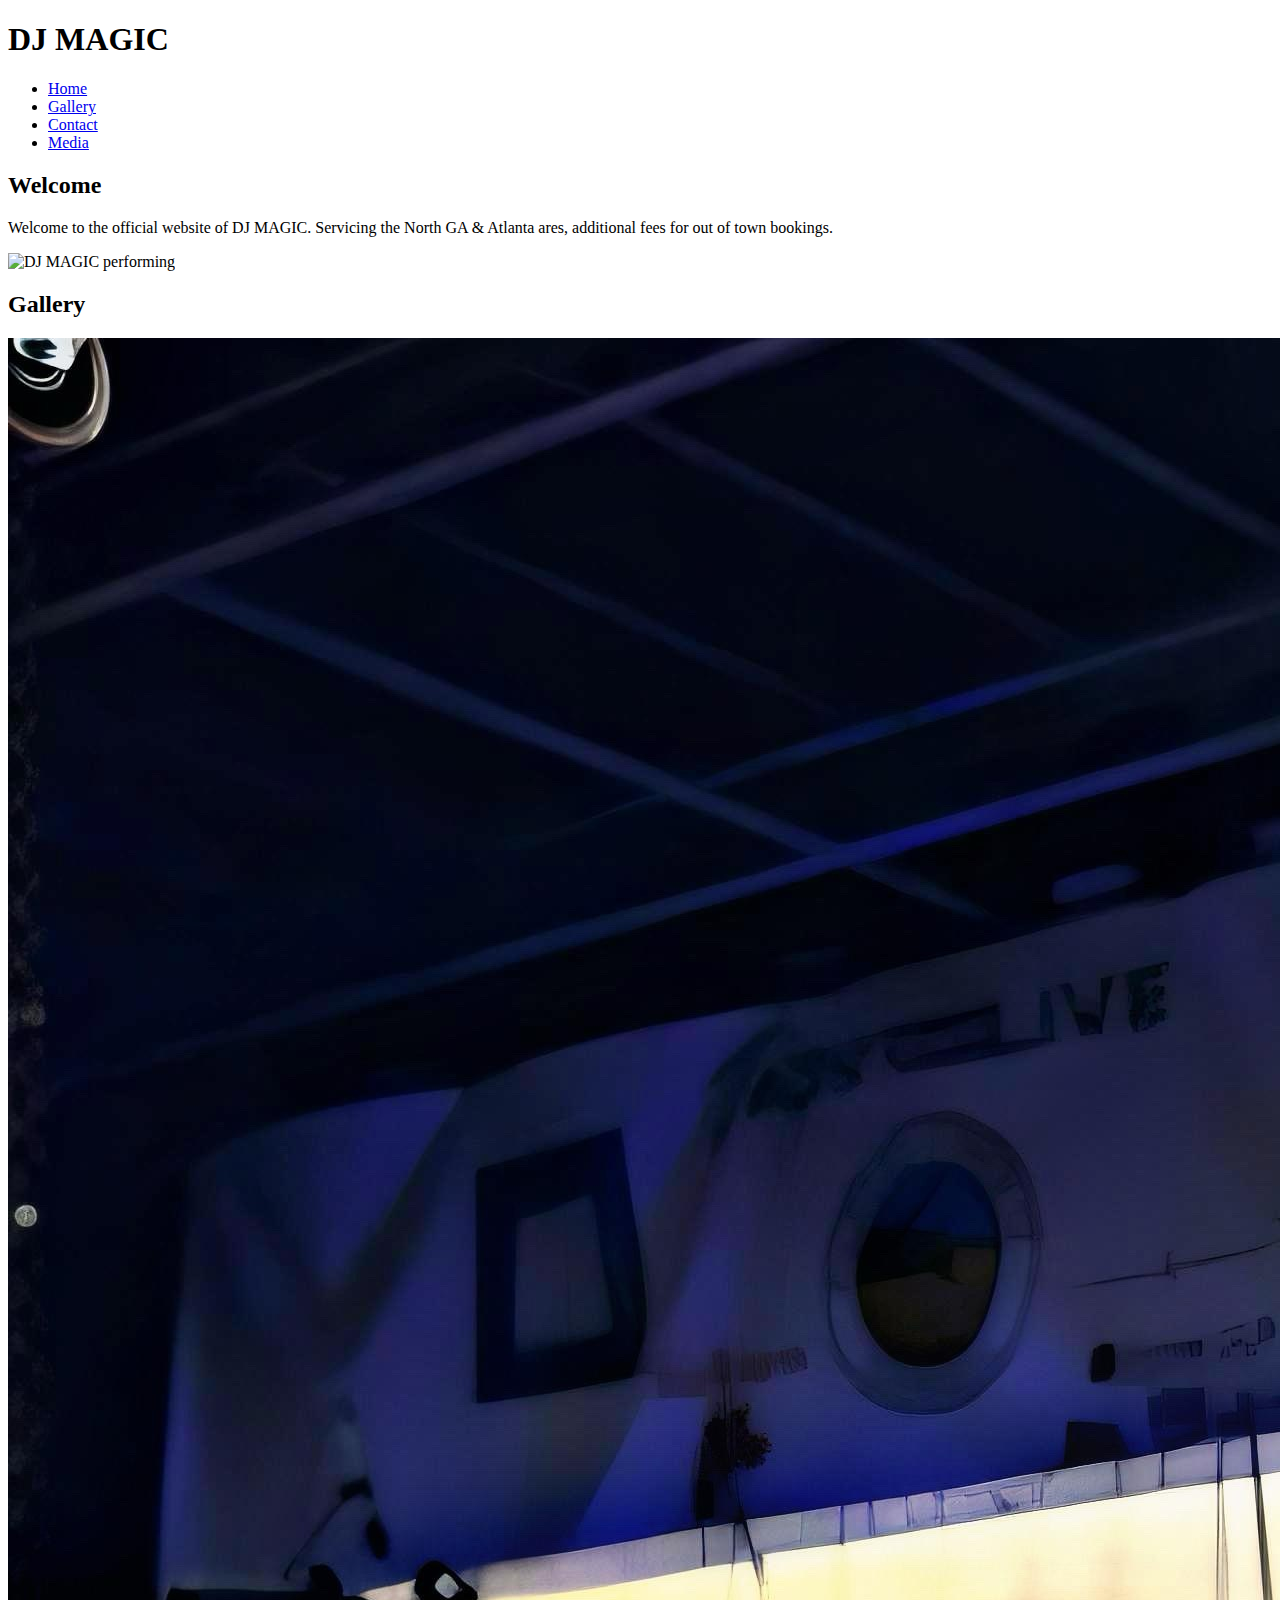
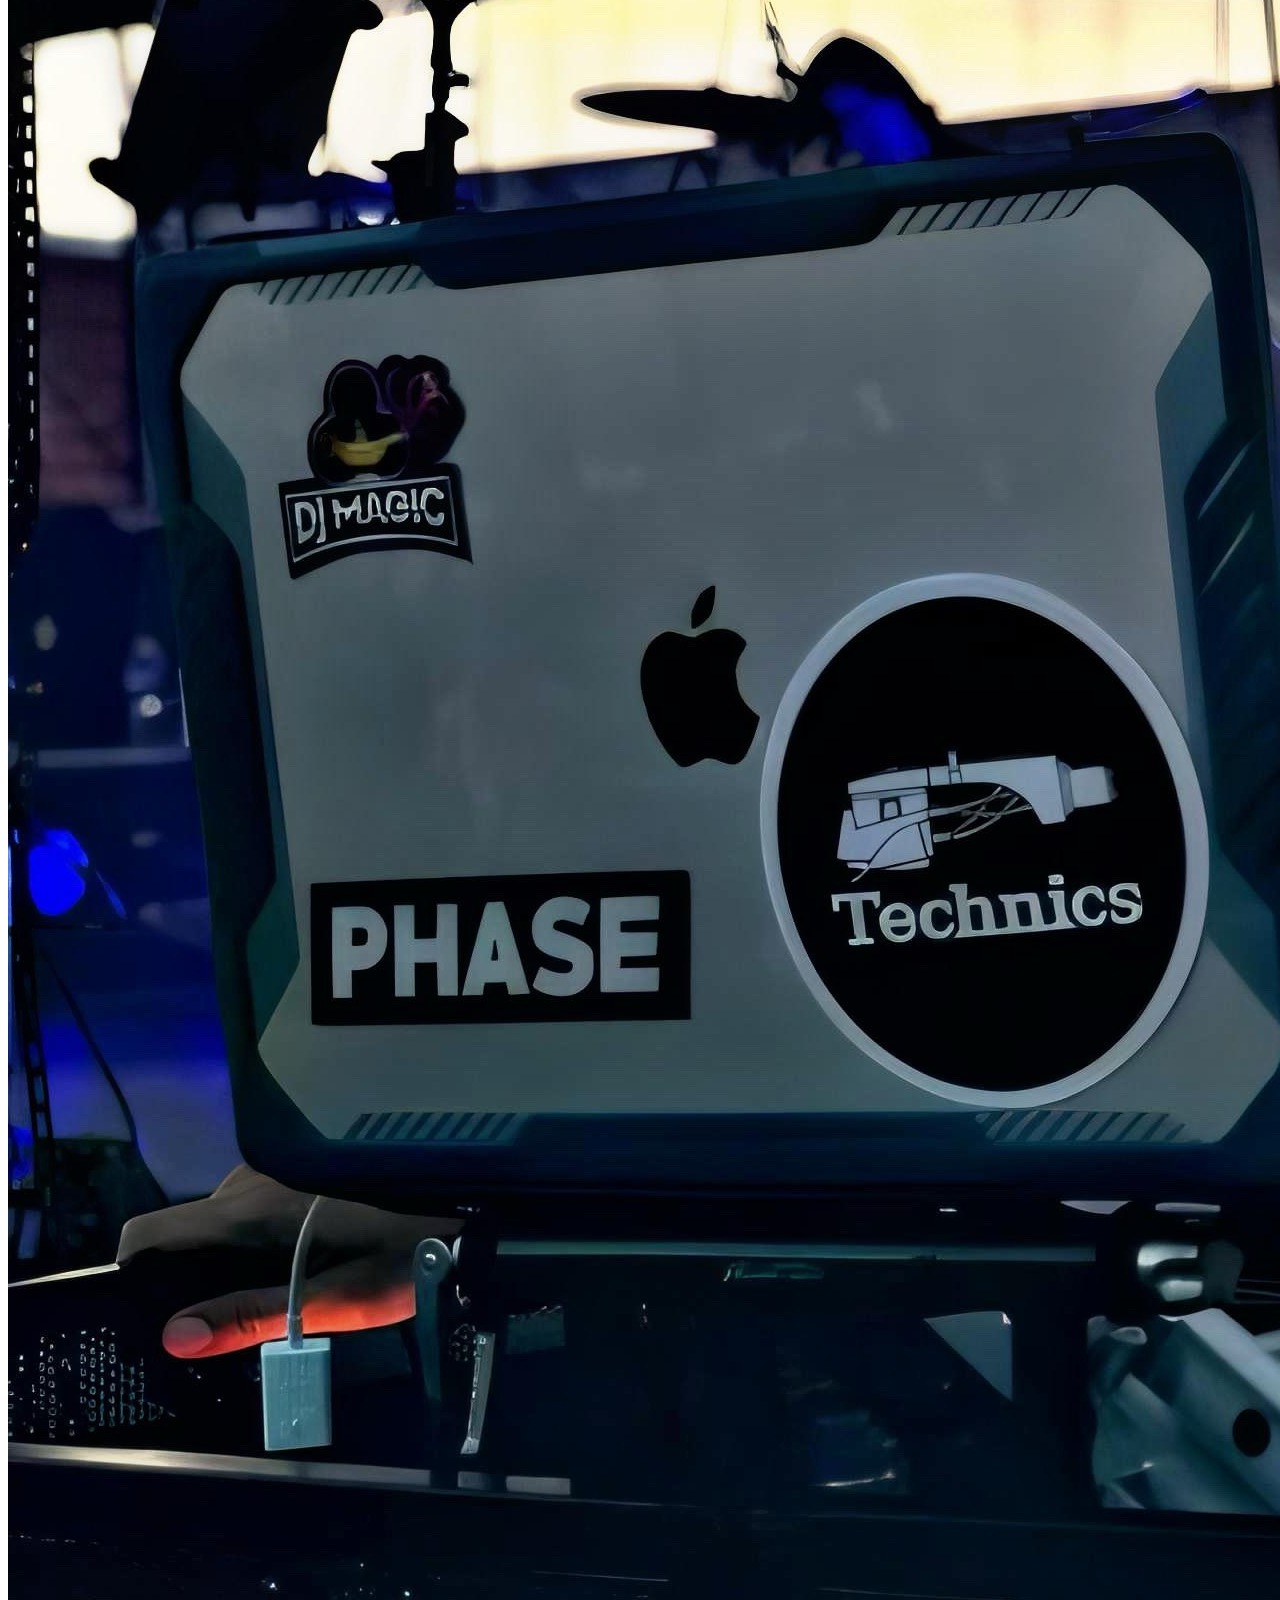
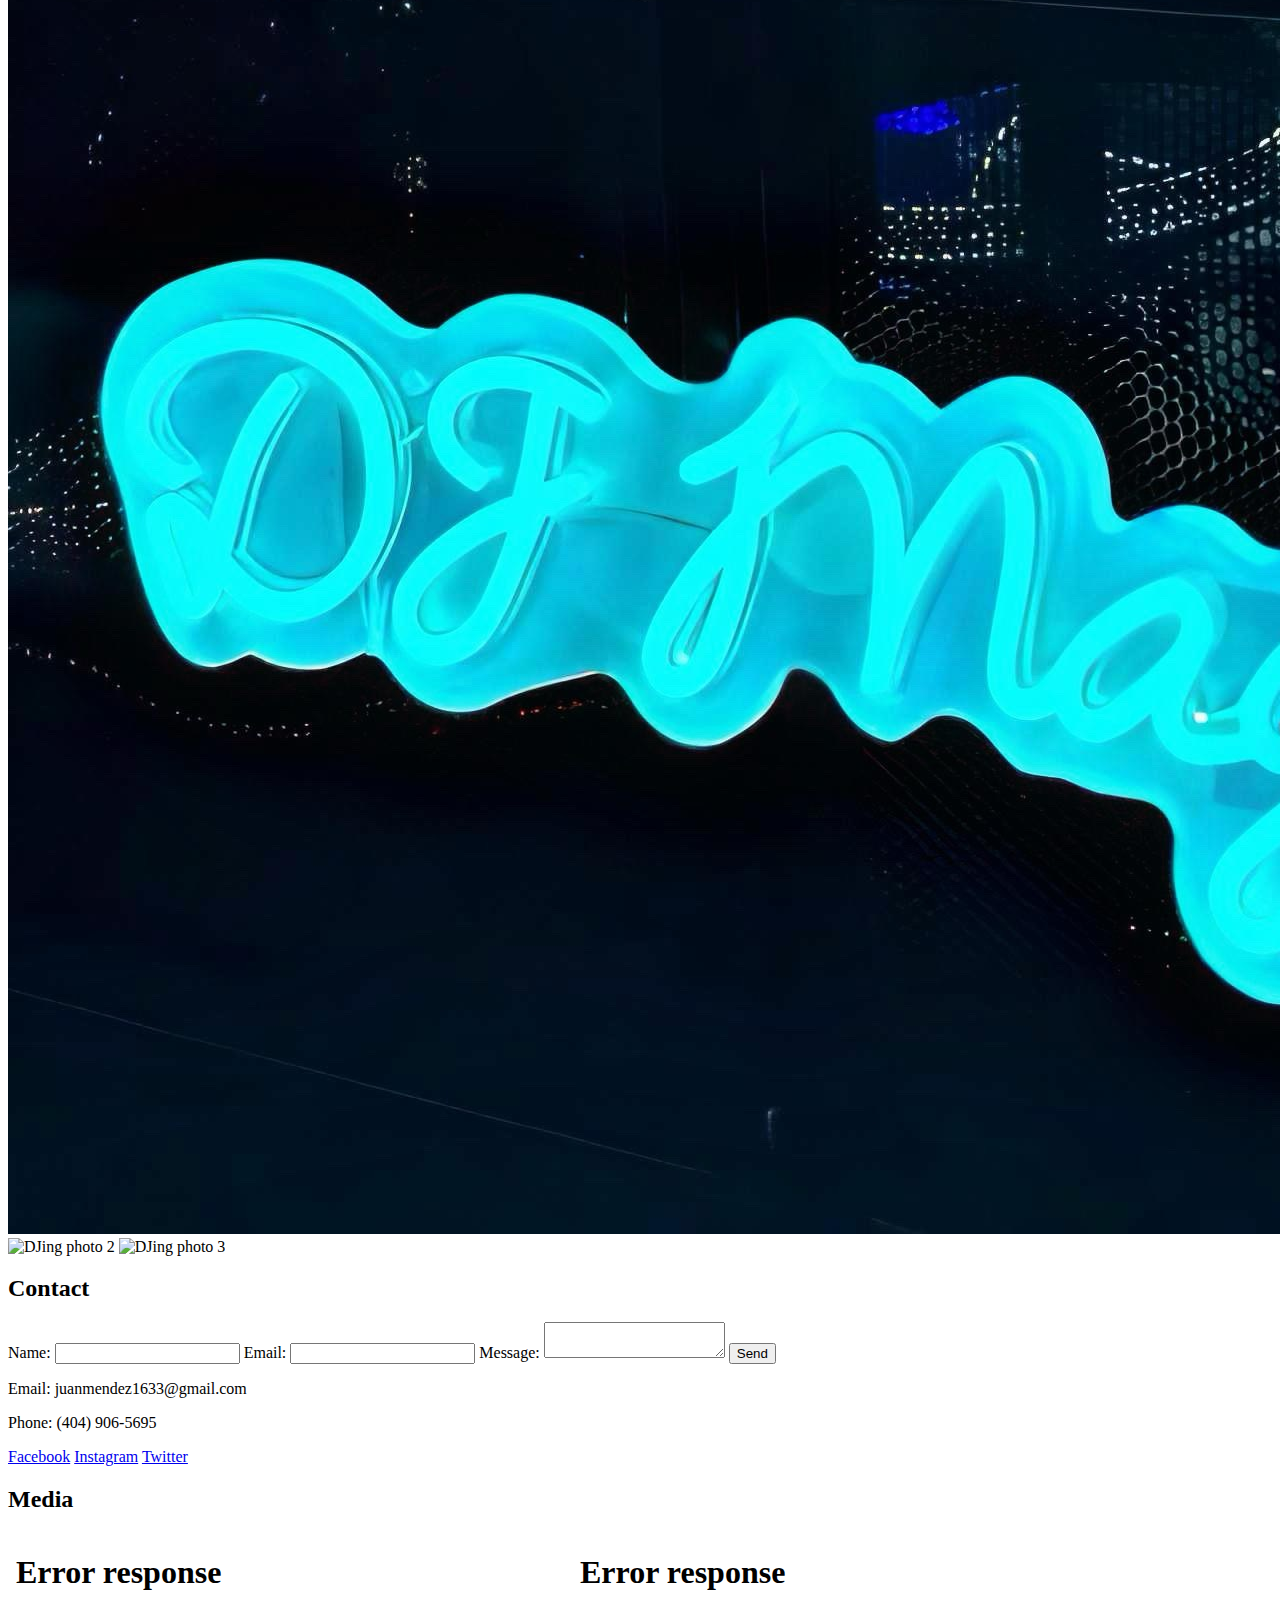
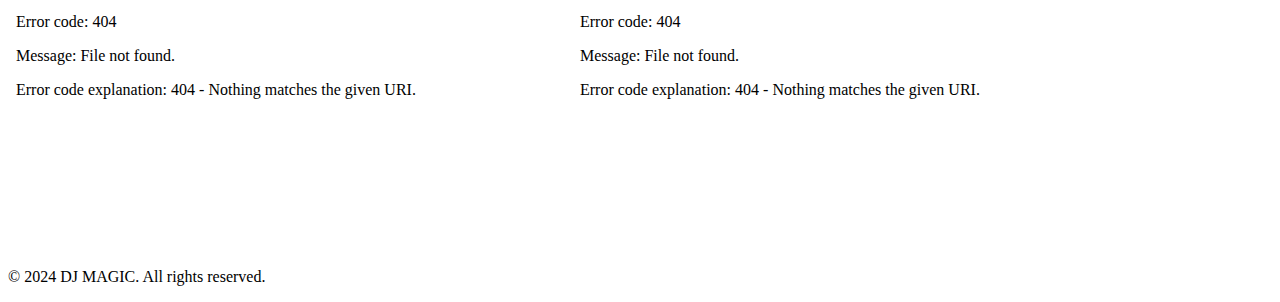
==== index.html @ 56f3db28 "Update index.html" ====
<!DOCTYPE html>
<html lang="en">
<head>
    <meta charset="UTF-8">
    <meta name="viewport" content="width=device-width, initial-scale=1.0">
    <title>DJ MAGIC</title>
    <link rel="stylesheet" href="styles.css">
</head>
<body>
    <div class="BACKGROUND.JPG"></div>
    <div class="content">
    <header>
        <h1>DJ MAGIC</h1>
        <nav>
            <ul>
                <li><a href="#home">Home</a></li>
                <li><a href="#gallery">Gallery</a></li>
                <li><a href="#contact">Contact</a></li>
                <li><a href="#media">Media</a></li>
            </ul>
        </nav>
    </header>

    <section id="home">
        <h2>Welcome</h2>
        <p>Welcome to the official website of DJ MAGIC. Servicing the North GA & Atlanta ares, additional fees for out of town bookings.</p>
        <img src="BACKGROUND.JPG" alt="DJ MAGIC performing">
    </section>

    <section id="gallery">
        <h2>Gallery</h2>
        <div class="gallery">
            <img src="dj1.jpg" alt="DJing photo 1">
            <img src="dj2.jpg" alt="DJing photo 2">
            <img src="dj3.jpg" alt="DJing photo 3">
            <!-- Add more photos as needed -->
        </div>
    </section>

    <section id="contact">
        <h2>Contact</h2>
        <form action="submit_form.php" method="POST">
            <label for="name">Name:</label>
            <input type="text" id="name" name="name" required>
            <label for="email">Email:</label>
            <input type="email" id="email" name="email" required>
            <label for="message">Message:</label>
            <textarea id="message" name="message" required></textarea>
            <button type="submit">Send</button>
        </form>
        <p>Email: juanmendez1633@gmail.com</p>
        <p>Phone: (404) 906-5695</p>
        <div class="social-media">
            <a href="your-facebook-url">Facebook</a>
            <a href=https://www.instagram.com/djmagic54/>Instagram</a>
            <a href="your-twitter-url">Twitter</a>
        </div>
    </section>

    <section id="media">
        <h2>Media</h2>
        <div class="videos">
            <iframe width="560" height="315" src="djvideo.mp4" frameborder="0" allow="accelerometer; autoplay; encrypted-media; gyroscope; picture-in-picture" allowfullscreen></iframe>
            <iframe width="560" height="315" src="djvideo.mp4" frameborder="0" allow="accelerometer; autoplay; encrypted-media; gyroscope; picture-in-picture" allowfullscreen></iframe>
        </div>
    </section>

    <footer>
        <p>&copy; 2024 DJ MAGIC. All rights reserved.</p>
    </footer>
</body>
</html>
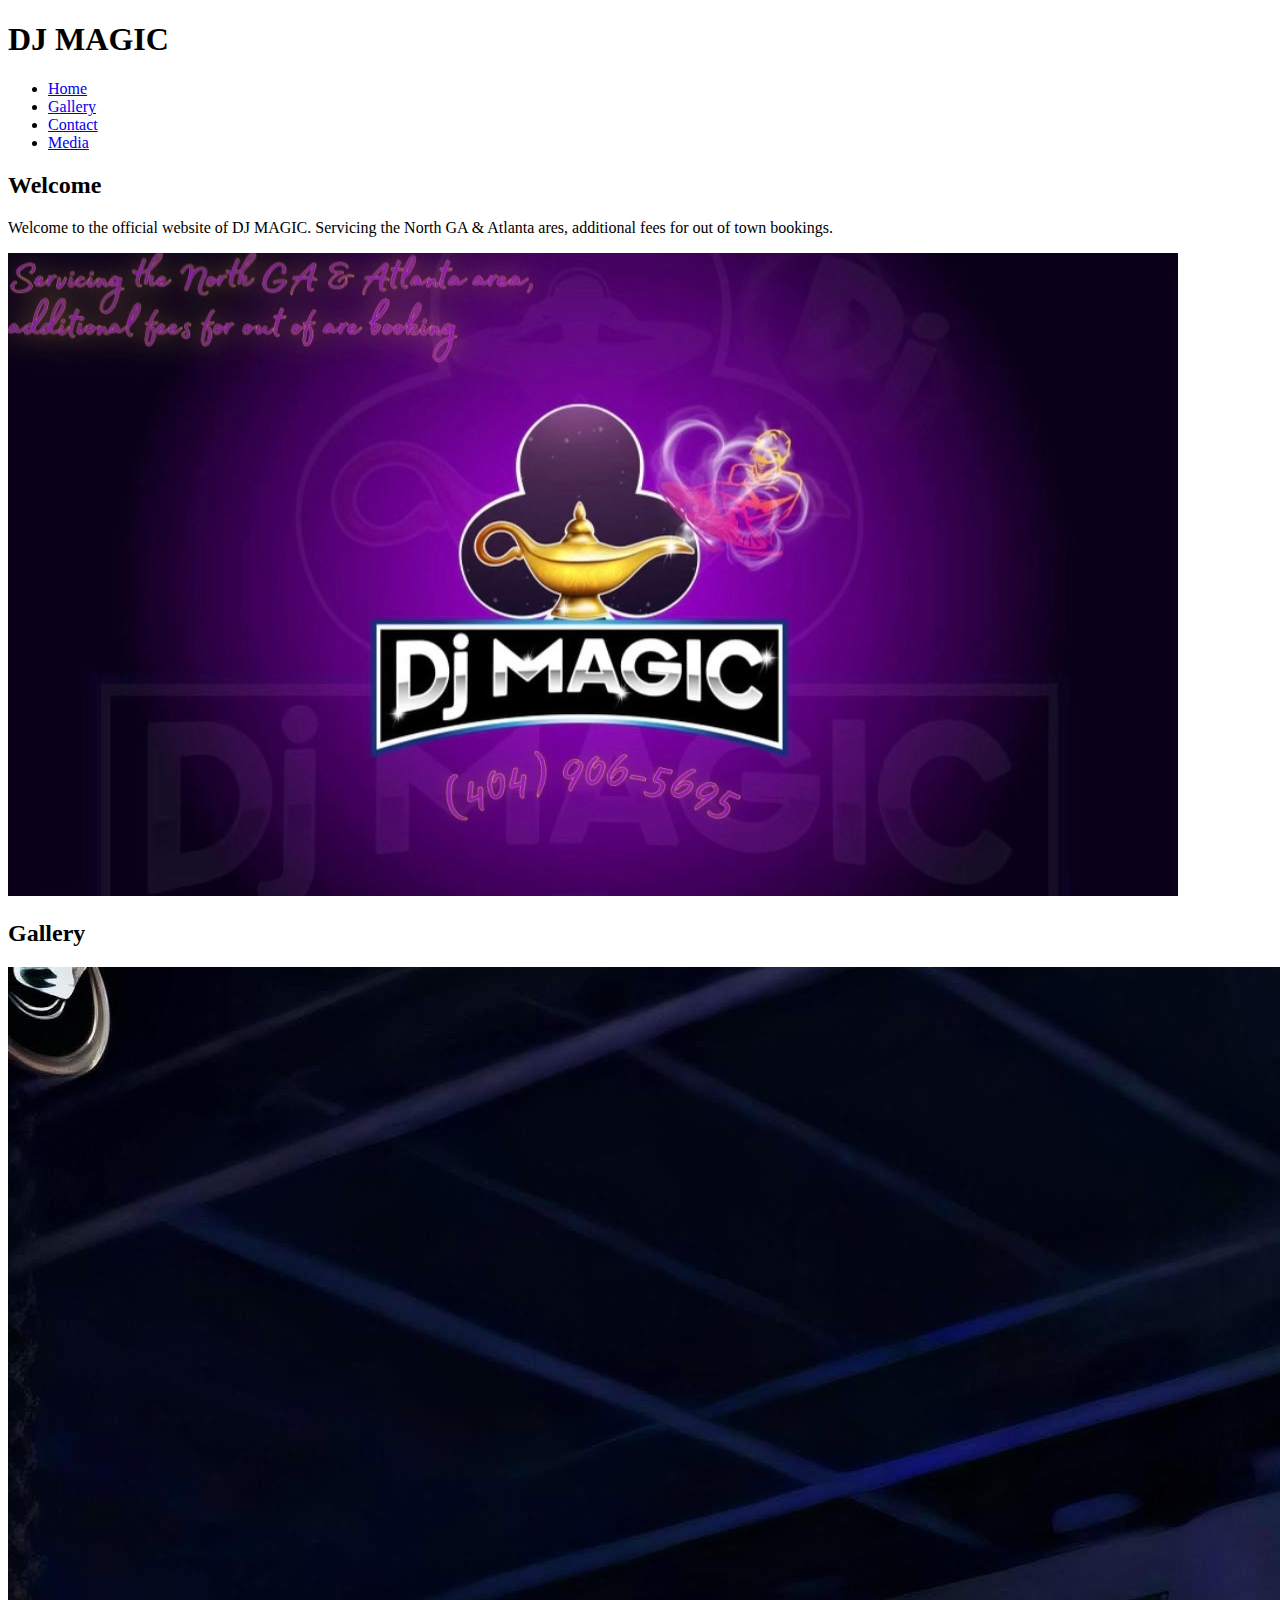
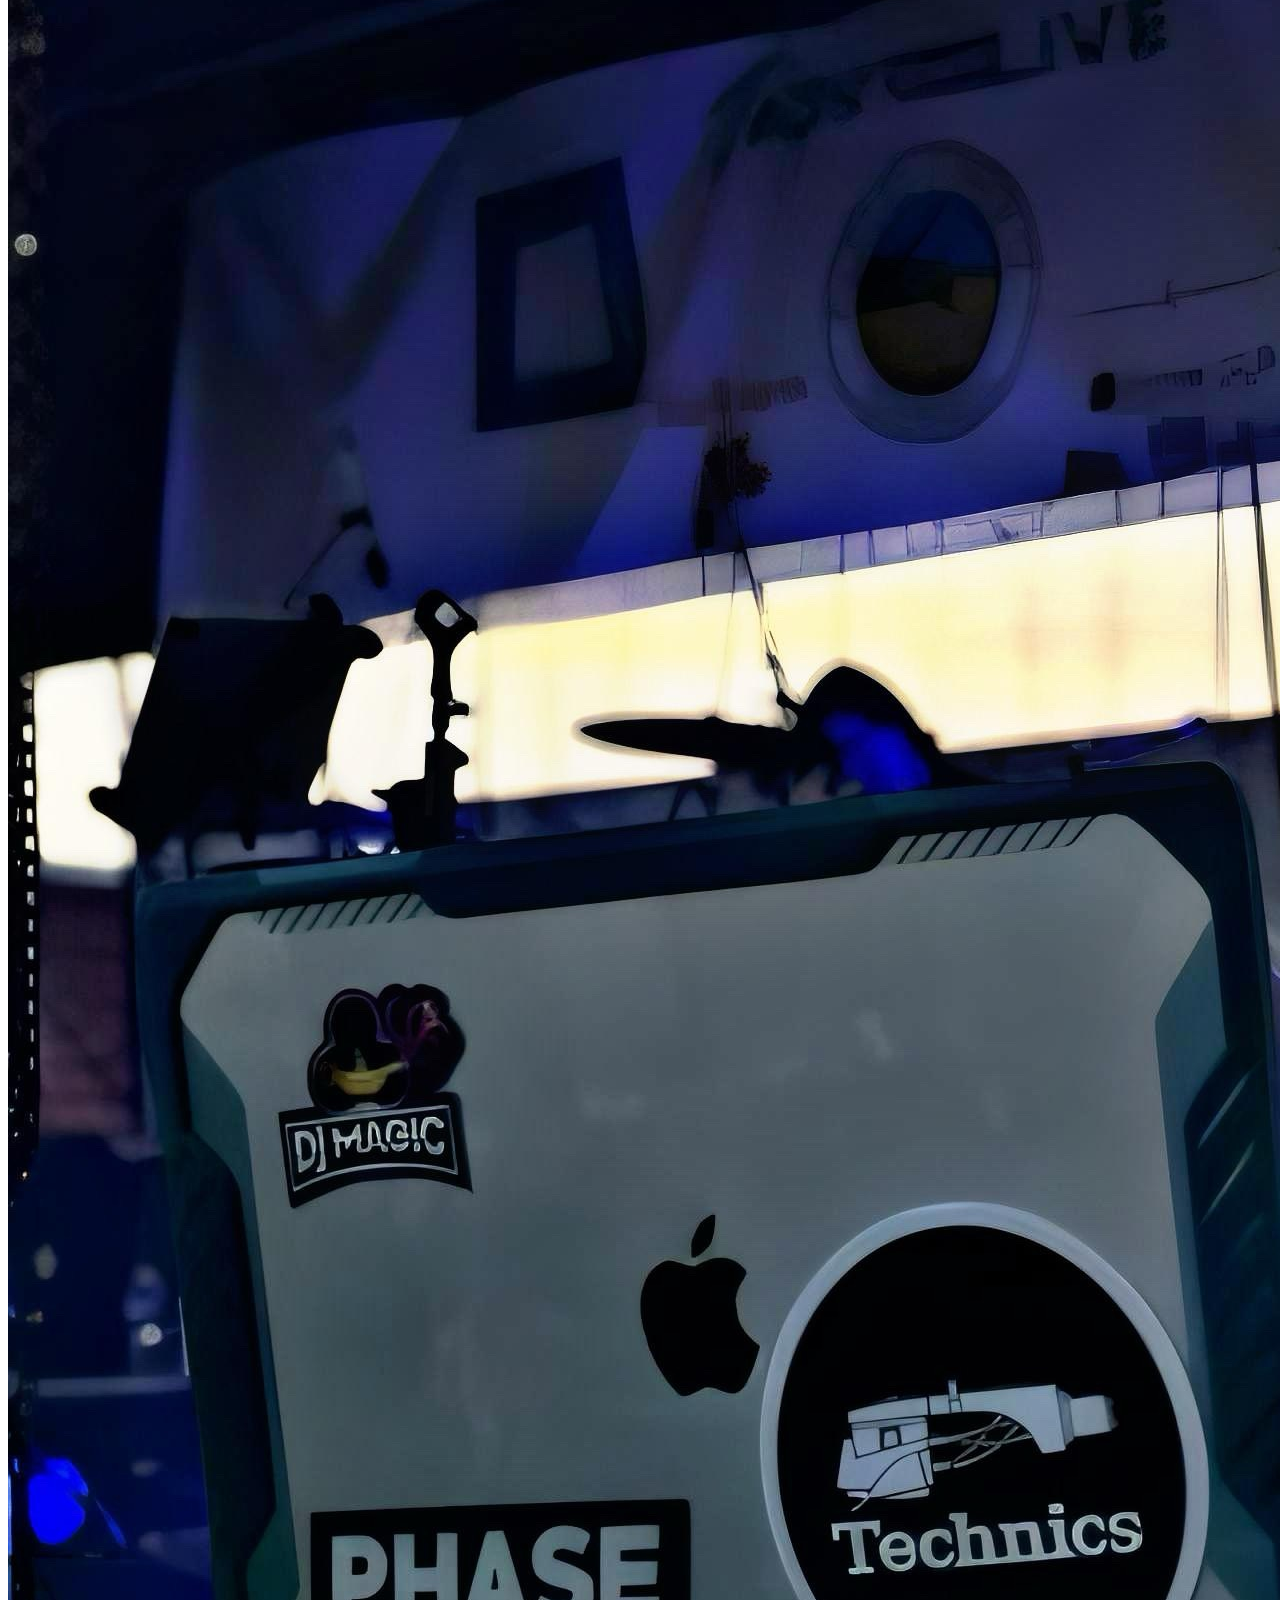
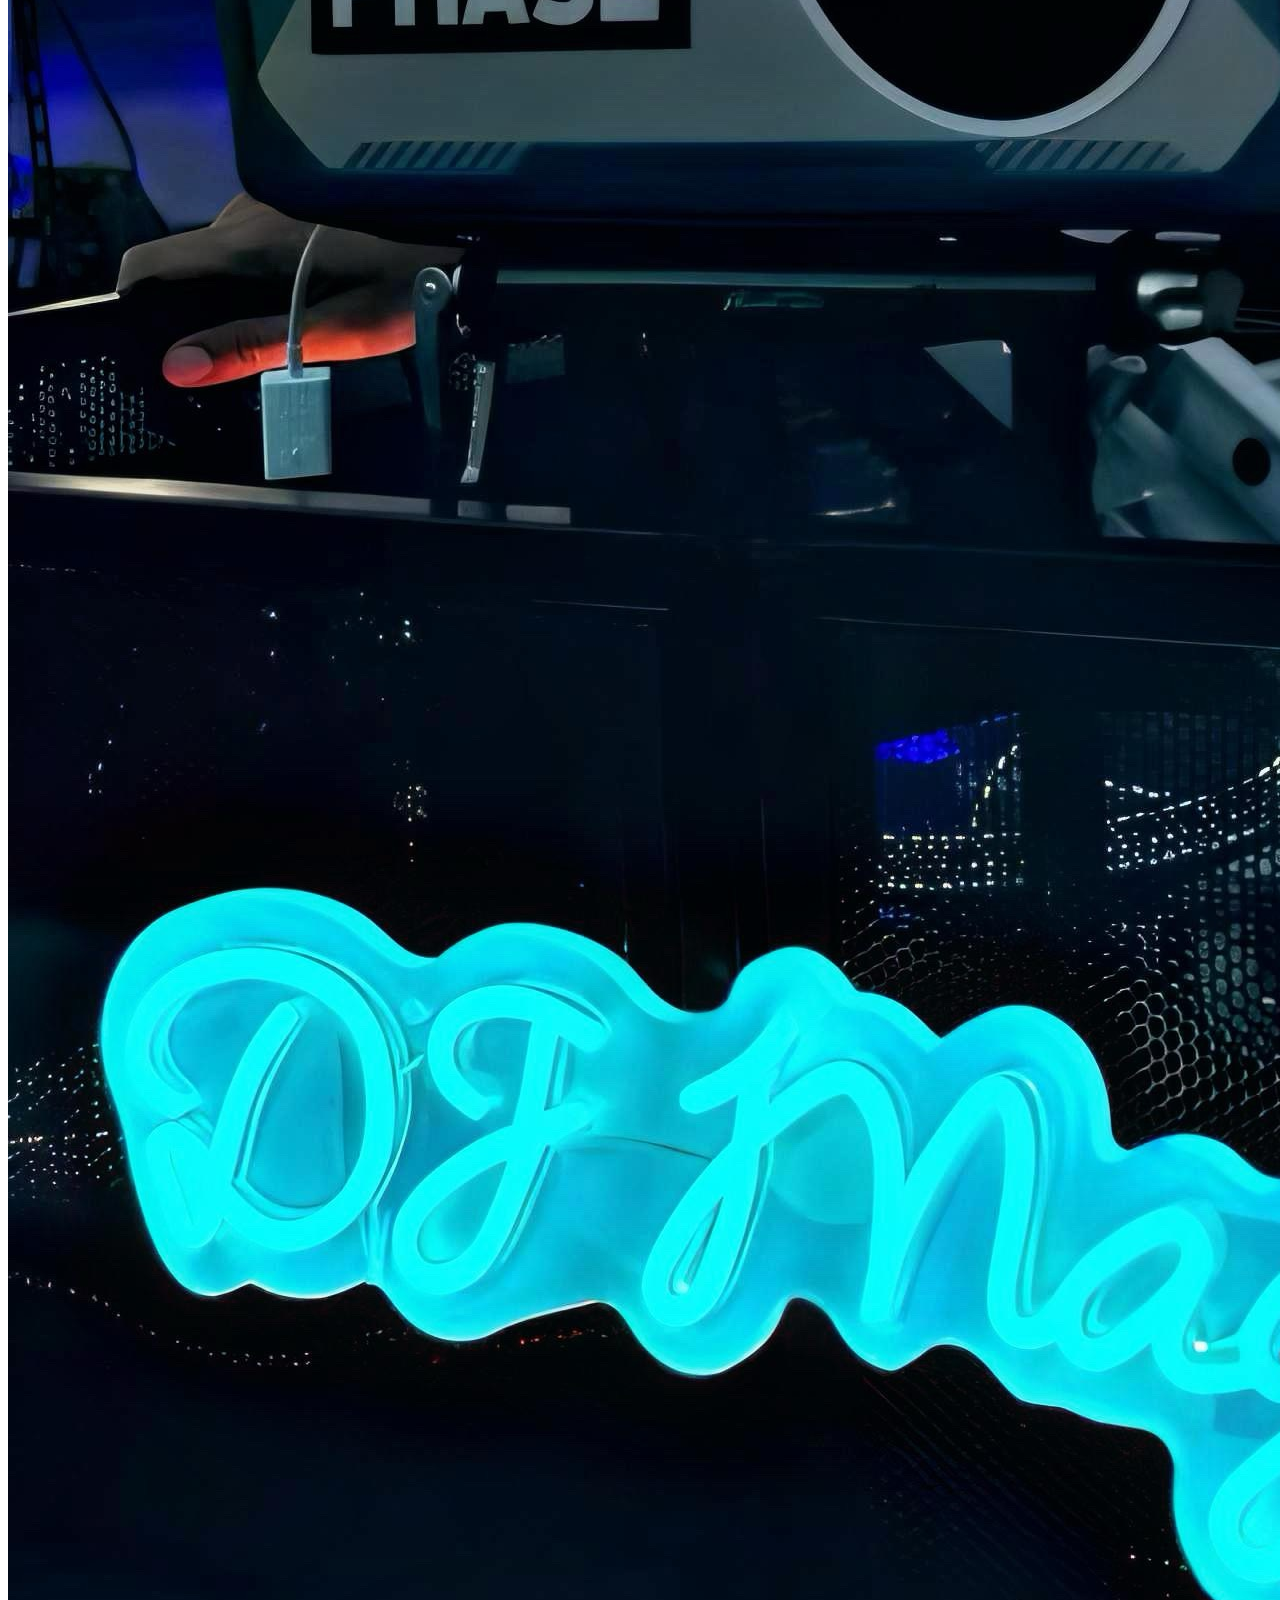
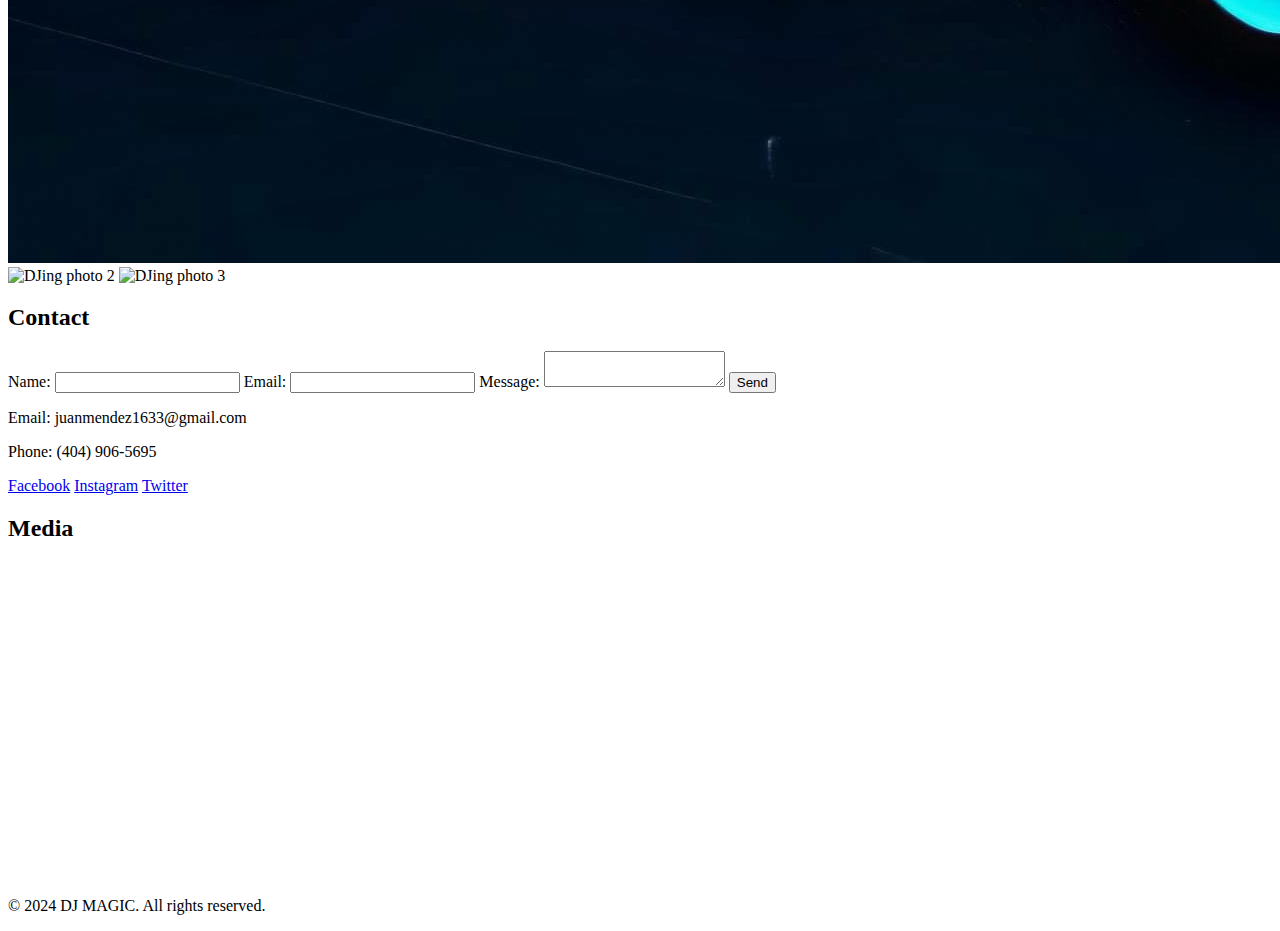
==== commit 871db57b: "Update index.html" ====
--- a/index.html
+++ b/index.html
@@ -7,7 +7,7 @@
     <link rel="stylesheet" href="styles.css">
 </head>
 <body>
-    <div class="BACKGROUND.JPG"></div>
+    <div class="BACKGROUND.html"></div>
     <div class="content">
     <header>
         <h1>DJ MAGIC</h1>
@@ -24,7 +24,7 @@
     <section id="home">
         <h2>Welcome</h2>
         <p>Welcome to the official website of DJ MAGIC. Servicing the North GA & Atlanta ares, additional fees for out of town bookings.</p>
-        <img src="BACKGROUND.JPG" alt="DJ MAGIC performing">
+        <img src="BACKGROUND.html" alt="BACKGROUND.html">
     </section>
 
     <section id="gallery">
@@ -60,8 +60,8 @@
     <section id="media">
         <h2>Media</h2>
         <div class="videos">
-            <iframe width="560" height="315" src="djvideo.mp4" frameborder="0" allow="accelerometer; autoplay; encrypted-media; gyroscope; picture-in-picture" allowfullscreen></iframe>
-            <iframe width="560" height="315" src="djvideo.mp4" frameborder="0" allow="accelerometer; autoplay; encrypted-media; gyroscope; picture-in-picture" allowfullscreen></iframe>
+            <iframe width="560" height="315" src="https://youtu.be/XkI8w0H_OwA" frameborder="0" allow="accelerometer; autoplay; encrypted-media; gyroscope; picture-in-picture" allowfullscreen></iframe>
+            <iframe width="560" height="315" src="https://youtu.be/XkI8w0H_OwA" frameborder="0" allow="accelerometer; autoplay; encrypted-media; gyroscope; picture-in-picture" allowfullscreen></iframe>
         </div>
     </section>
 
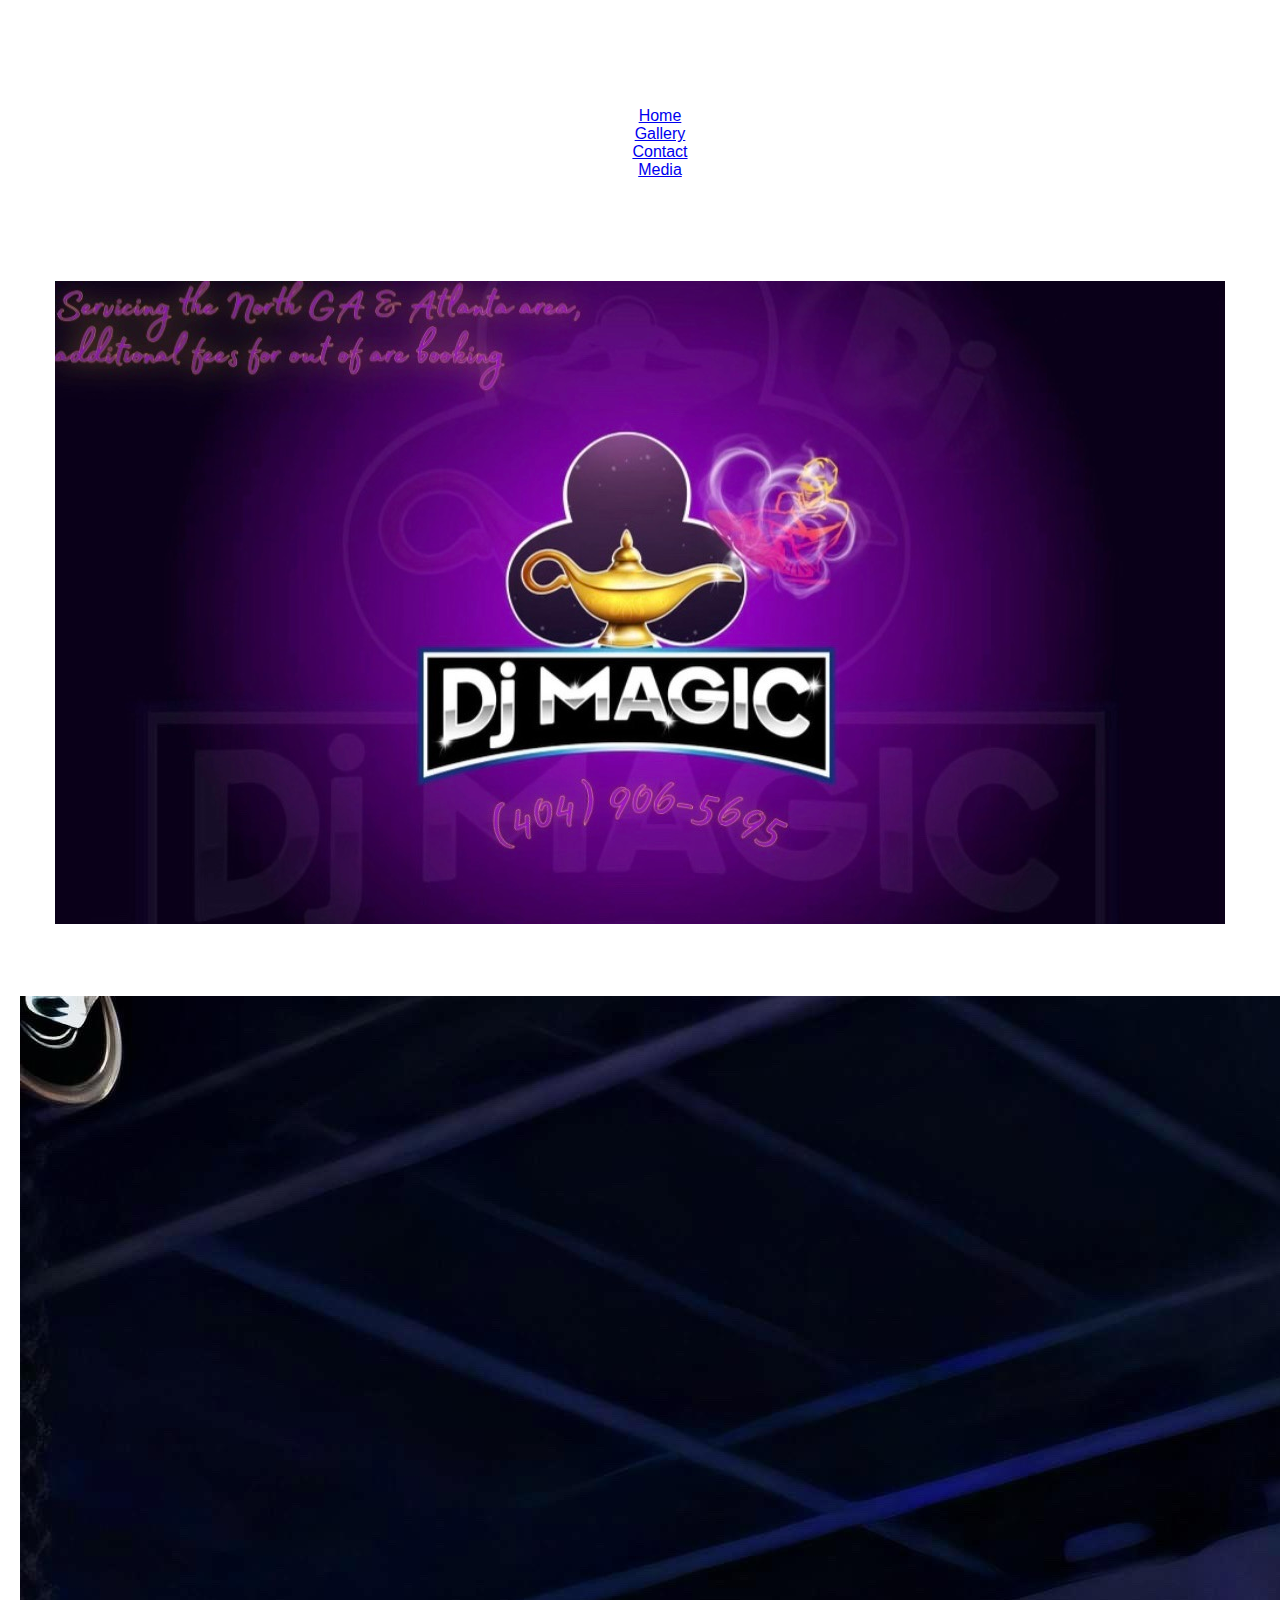
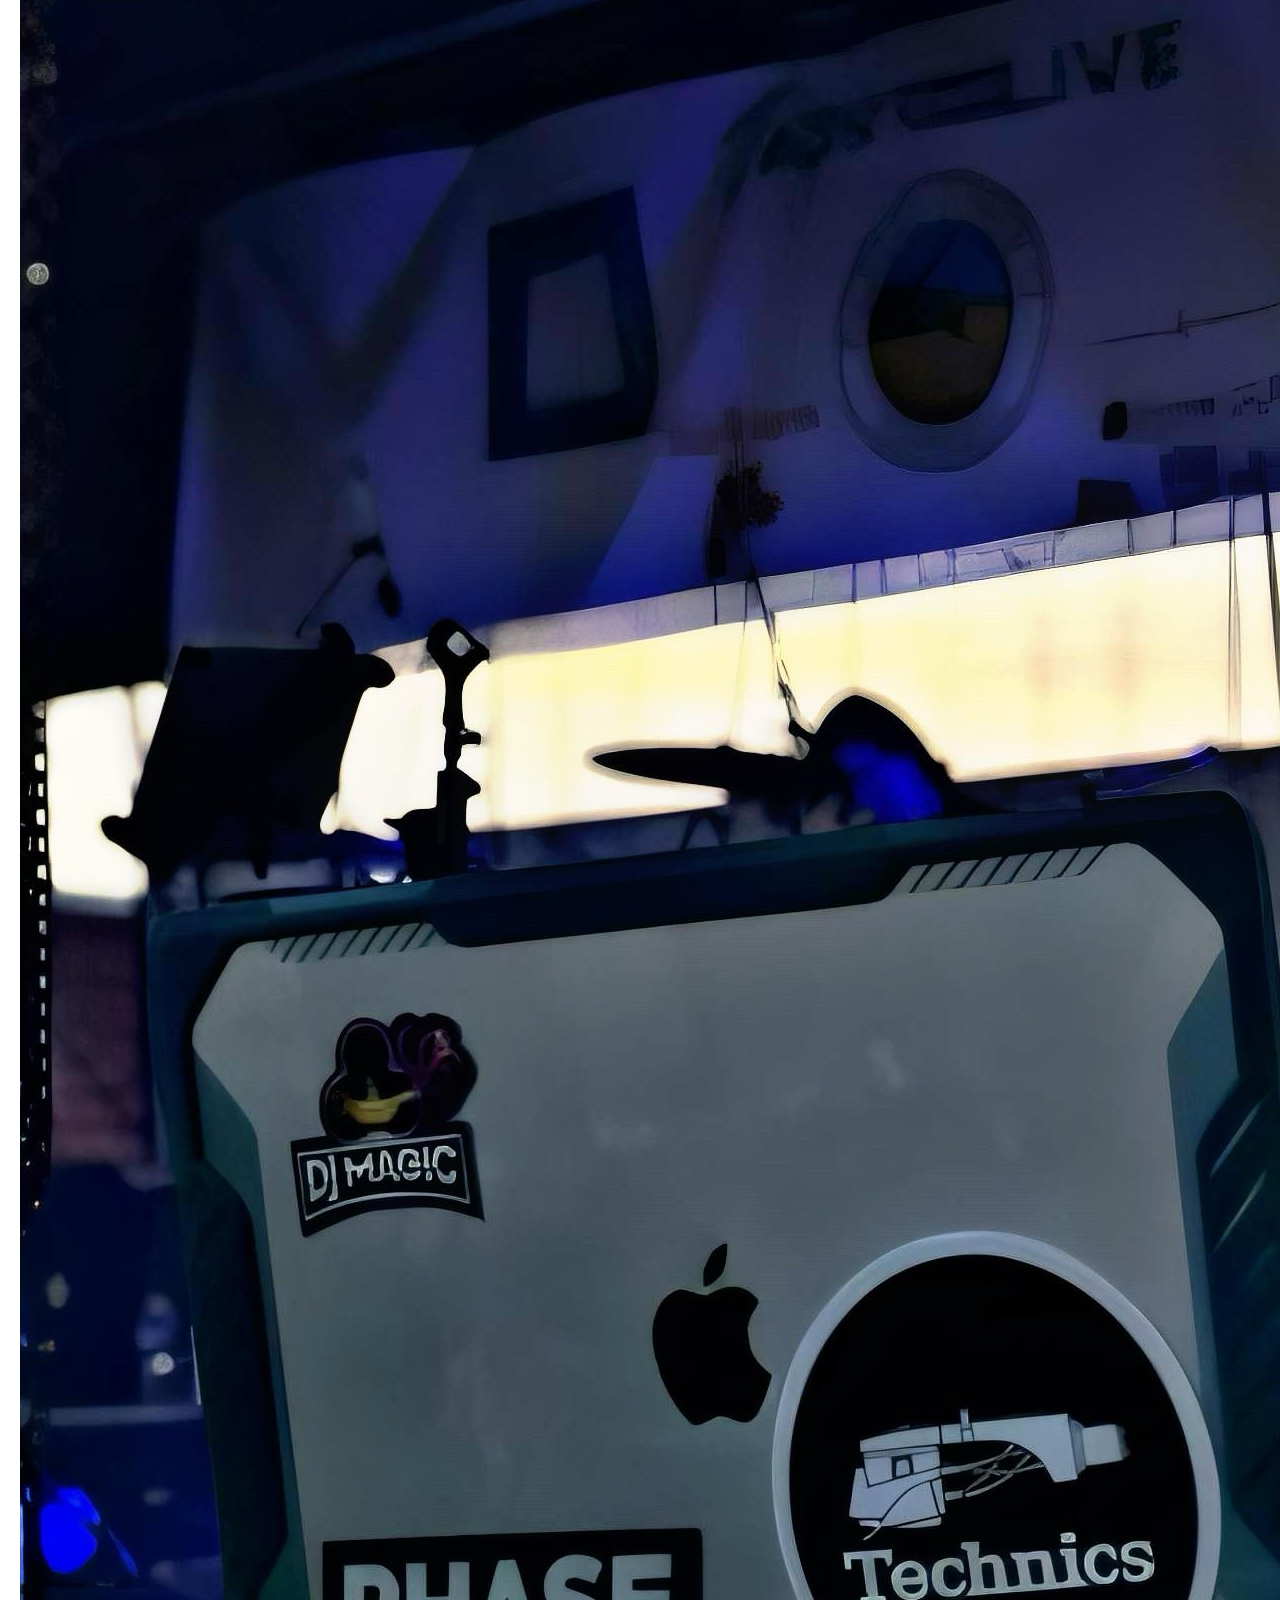
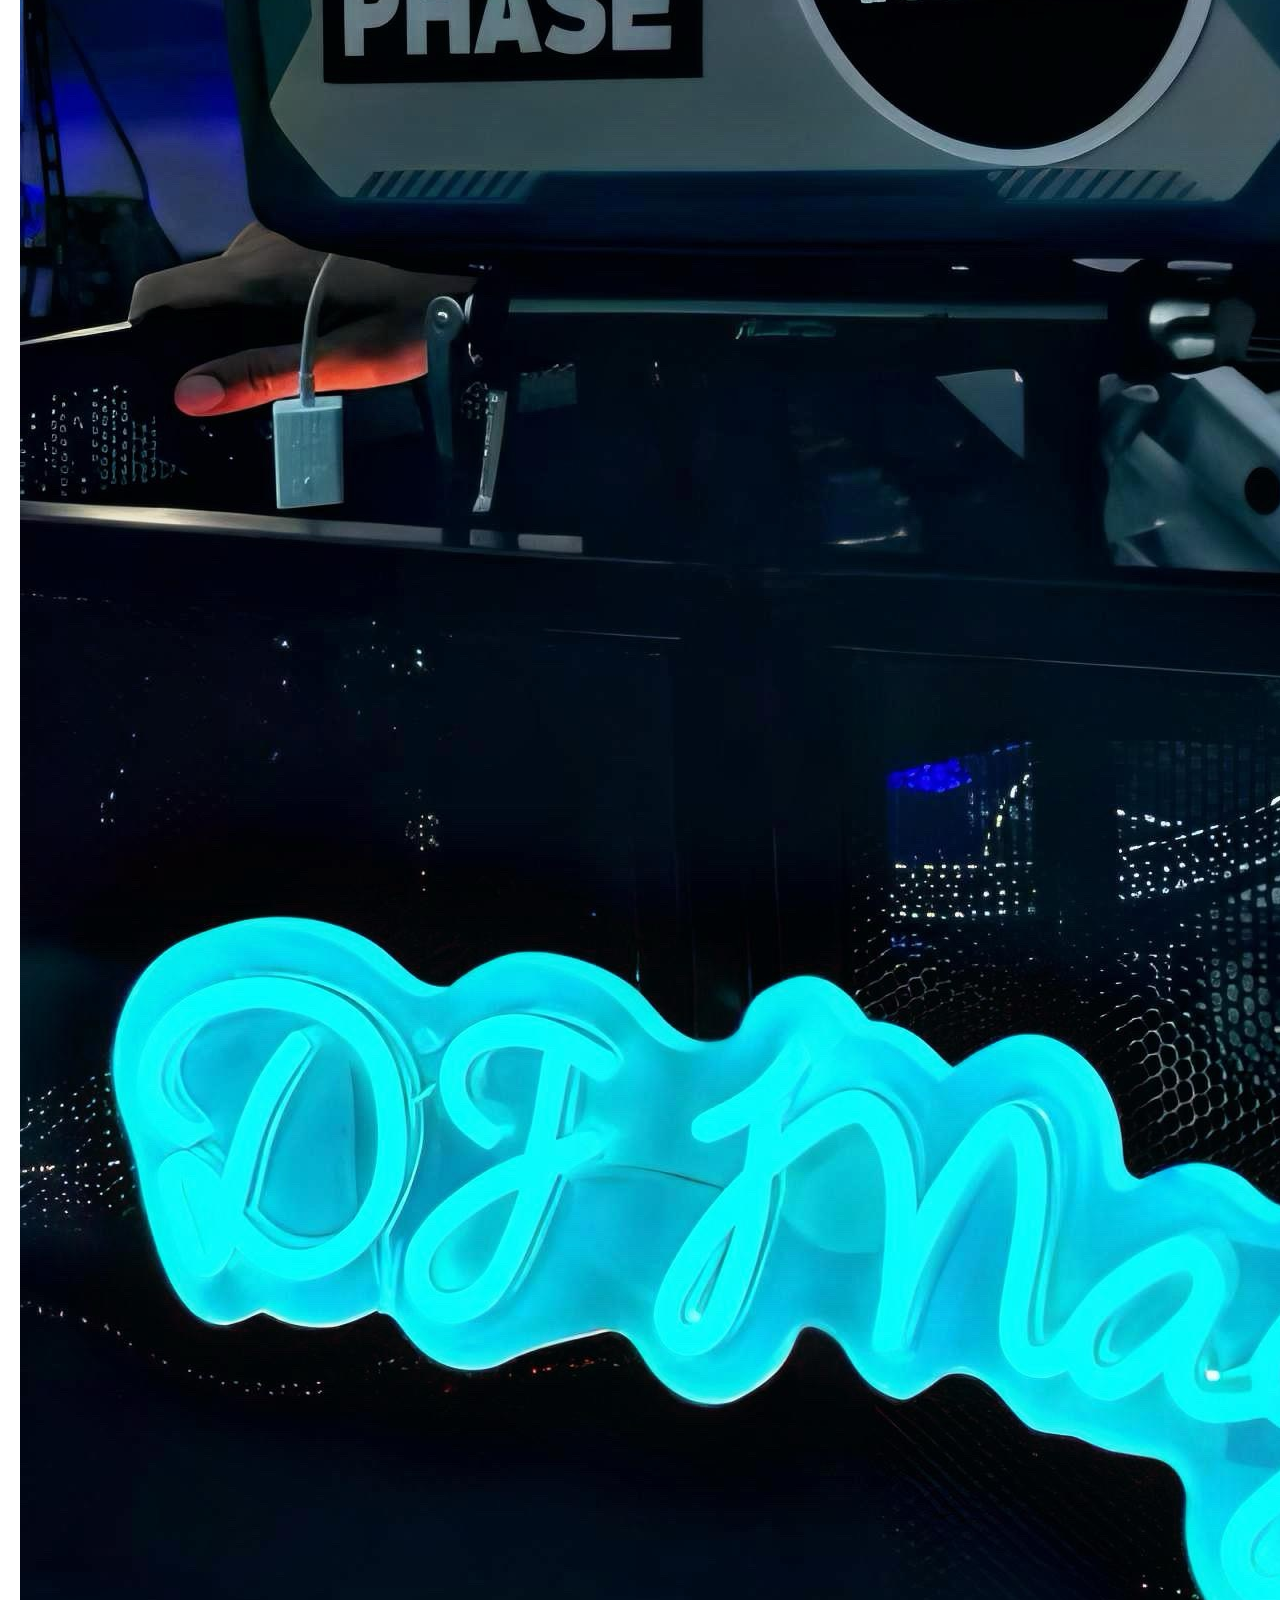
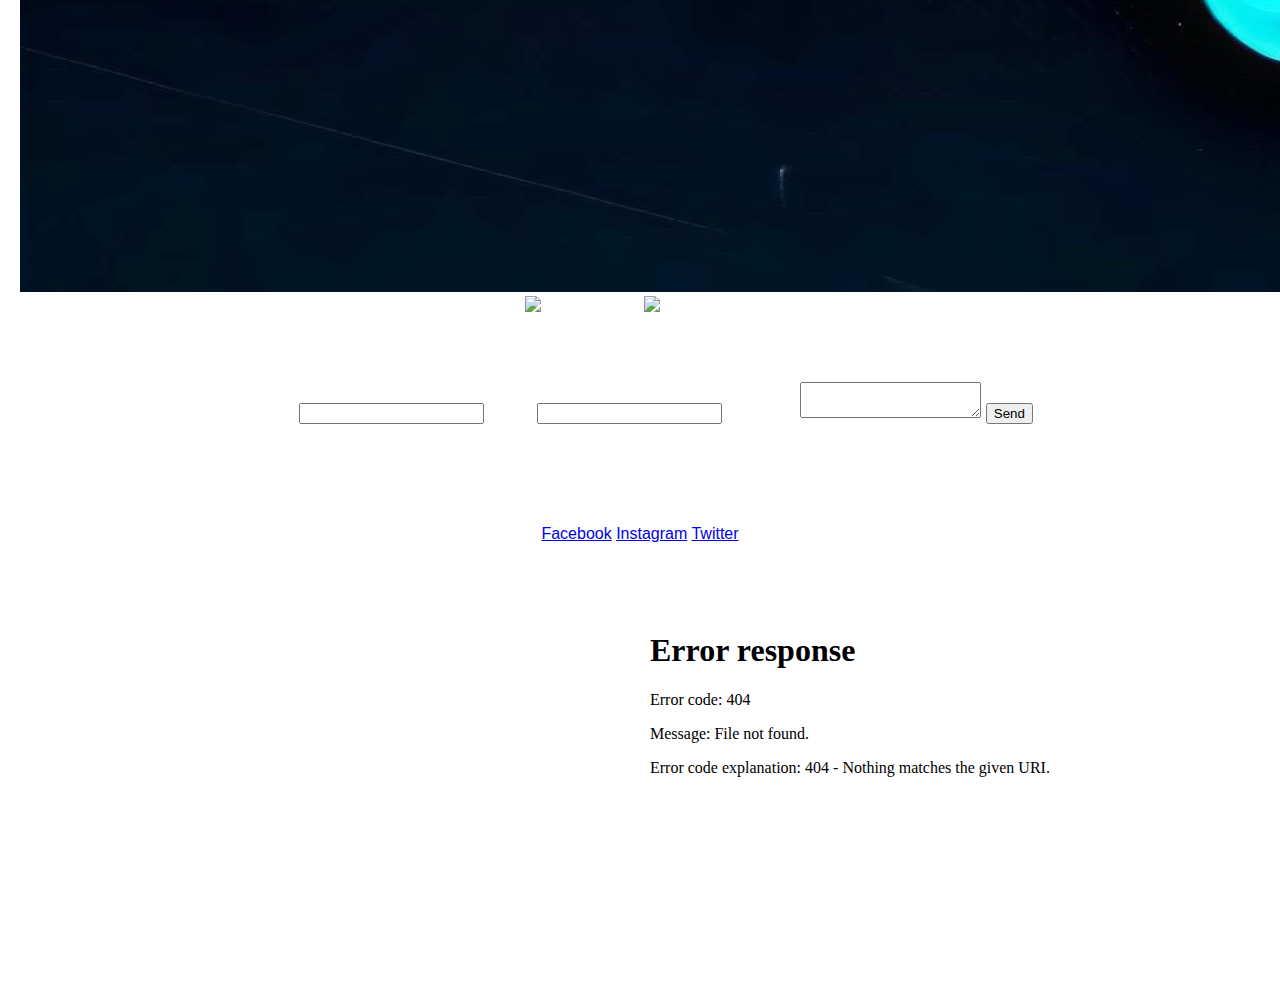
==== commit ff831496: "Update index.html" ====
--- a/index.html
+++ b/index.html
@@ -7,7 +7,7 @@
     <link rel="stylesheet" href="styles.css">
 </head>
 <body>
-    <div class="BACKGROUND.html"></div>
+    <div class="BACKGROUND.jpg"></div>
     <div class="content">
     <header>
         <h1>DJ MAGIC</h1>
@@ -24,15 +24,15 @@
     <section id="home">
         <h2>Welcome</h2>
         <p>Welcome to the official website of DJ MAGIC. Servicing the North GA & Atlanta ares, additional fees for out of town bookings.</p>
-        <img src="BACKGROUND.html" alt="BACKGROUND.html">
+        <img src="BACKGROUND.jpg" alt="BACKGROUND.jpg">
     </section>
 
     <section id="gallery">
         <h2>Gallery</h2>
         <div class="gallery">
             <img src="dj1.jpg" alt="DJing photo 1">
-            <img src="dj2.jpg" alt="DJing photo 2">
-            <img src="dj3.jpg" alt="DJing photo 3">
+            <img src="djvideo1.mp4" alt="DJing photo 2">
+            <img src="djvideo1.mp4" alt="djvideo1.mp4">
             <!-- Add more photos as needed -->
         </div>
     </section>
@@ -61,7 +61,7 @@
         <h2>Media</h2>
         <div class="videos">
             <iframe width="560" height="315" src="https://youtu.be/XkI8w0H_OwA" frameborder="0" allow="accelerometer; autoplay; encrypted-media; gyroscope; picture-in-picture" allowfullscreen></iframe>
-            <iframe width="560" height="315" src="https://youtu.be/XkI8w0H_OwA" frameborder="0" allow="accelerometer; autoplay; encrypted-media; gyroscope; picture-in-picture" allowfullscreen></iframe>
+            <iframe width="560" height="315" src="djvideo1.mp4" frameborder="0" allow="accelerometer; autoplay; encrypted-media; gyroscope; picture-in-picture" allowfullscreen></iframe>
         </div>
     </section>
 
--- a/styles.css
+++ b/styles.css
@@ -0,0 +1,63 @@
+body, html {
+    margin: 0;
+    padding: 0;
+    height: 100%;
+    font-family: Arial, sans-serif;
+}
+
+.background-image {
+    position: fixed;
+    top: 0;
+    left: 0;
+    width: 100%;
+    height: 100%;
+    background-image: url('background.jpg');
+    background-size: cover;
+    background-position: center;
+    z-index: -1;
+}
+
+.content {
+    color: white;
+    text-align: center;
+    padding: 20px;
+}
+
+header h1 {
+    font-size: 3em;
+    margin-top: 0;
+}
+
+section {
+    margin: 20px 0;
+}
+
+.gallery-images {
+    display: flex;
+    justify-content: center;
+    gap: 10px;
+}
+
+.gallery-images img {
+    width: 30%;
+    border: 2px solid white;
+}
+
+#contact p, #social-media ul {
+    font-size: 1.2em;
+}
+
+#social-media ul {
+    list-style: none;
+    padding: 0;
+}
+
+#social-media ul li {
+    display: inline;
+    margin: 0 10px;
+}
+
+#videos video {
+    width: 45%;
+    margin: 10px;
+}
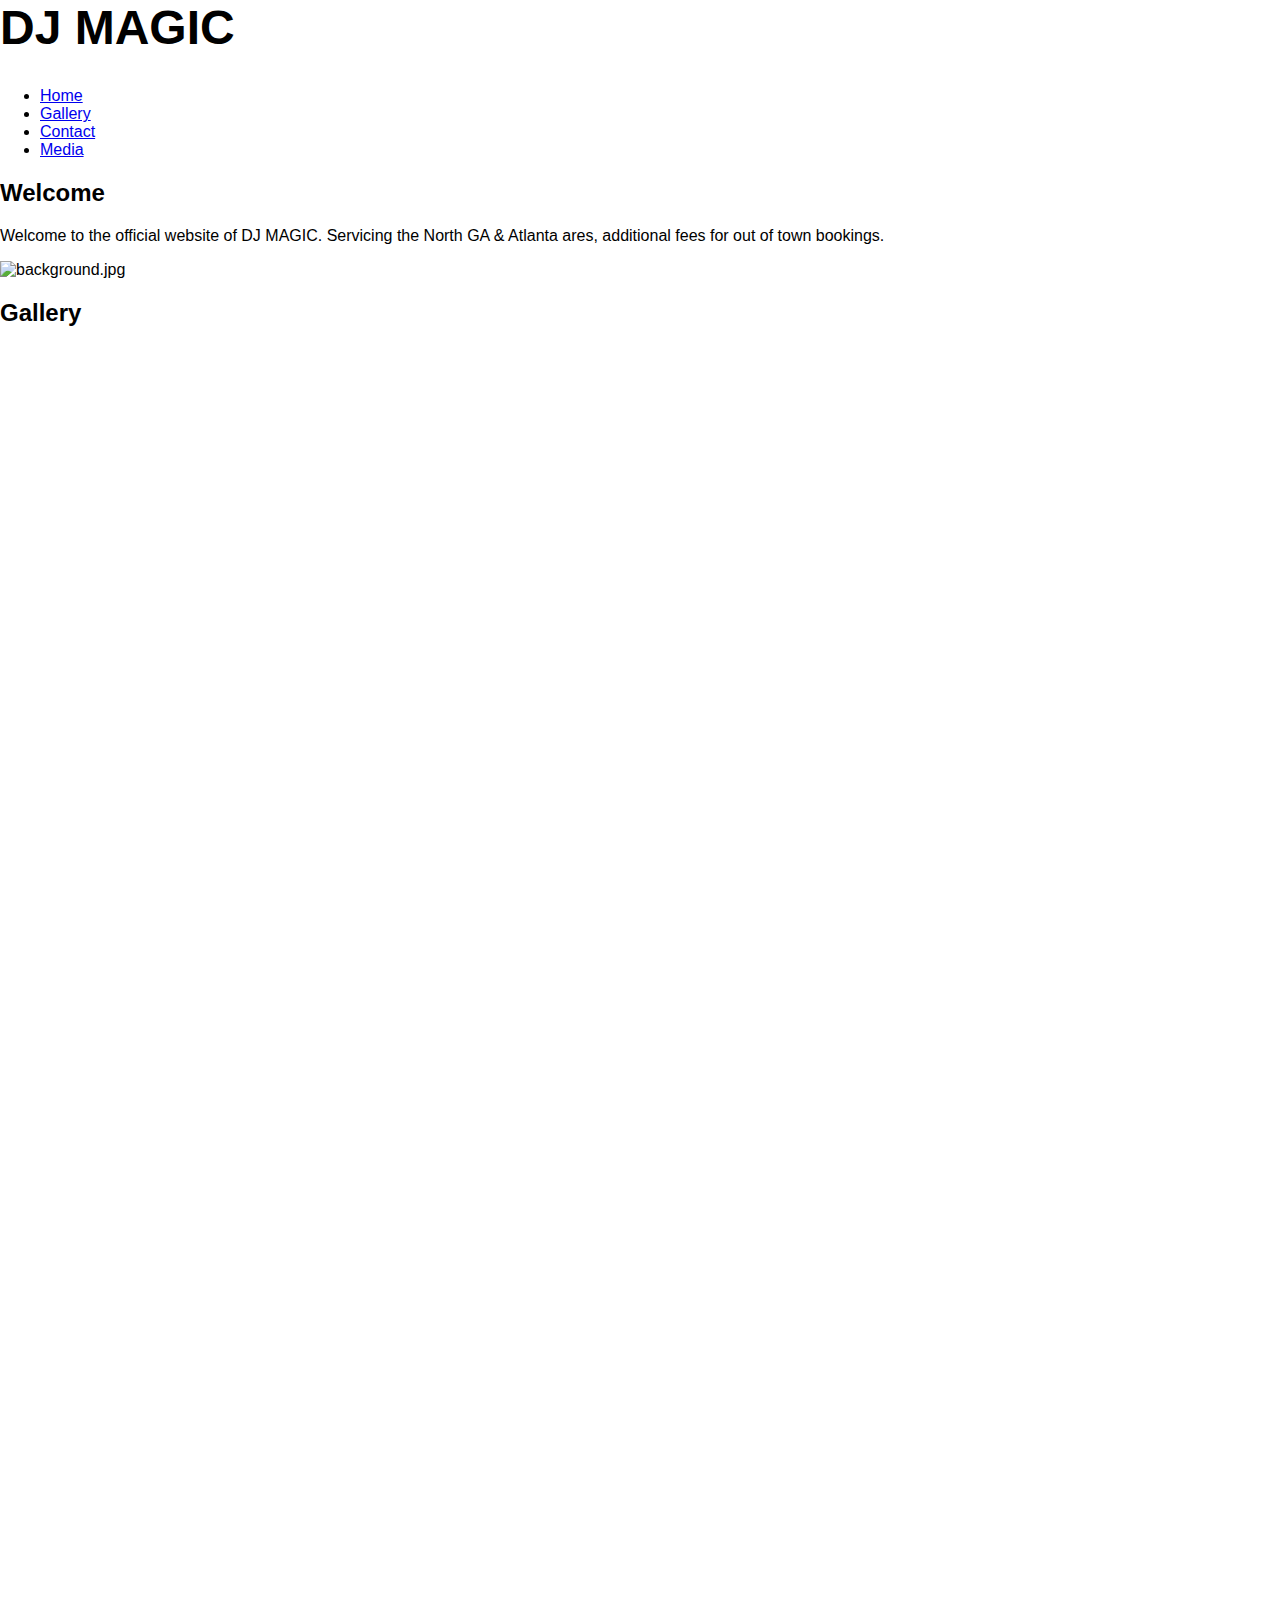
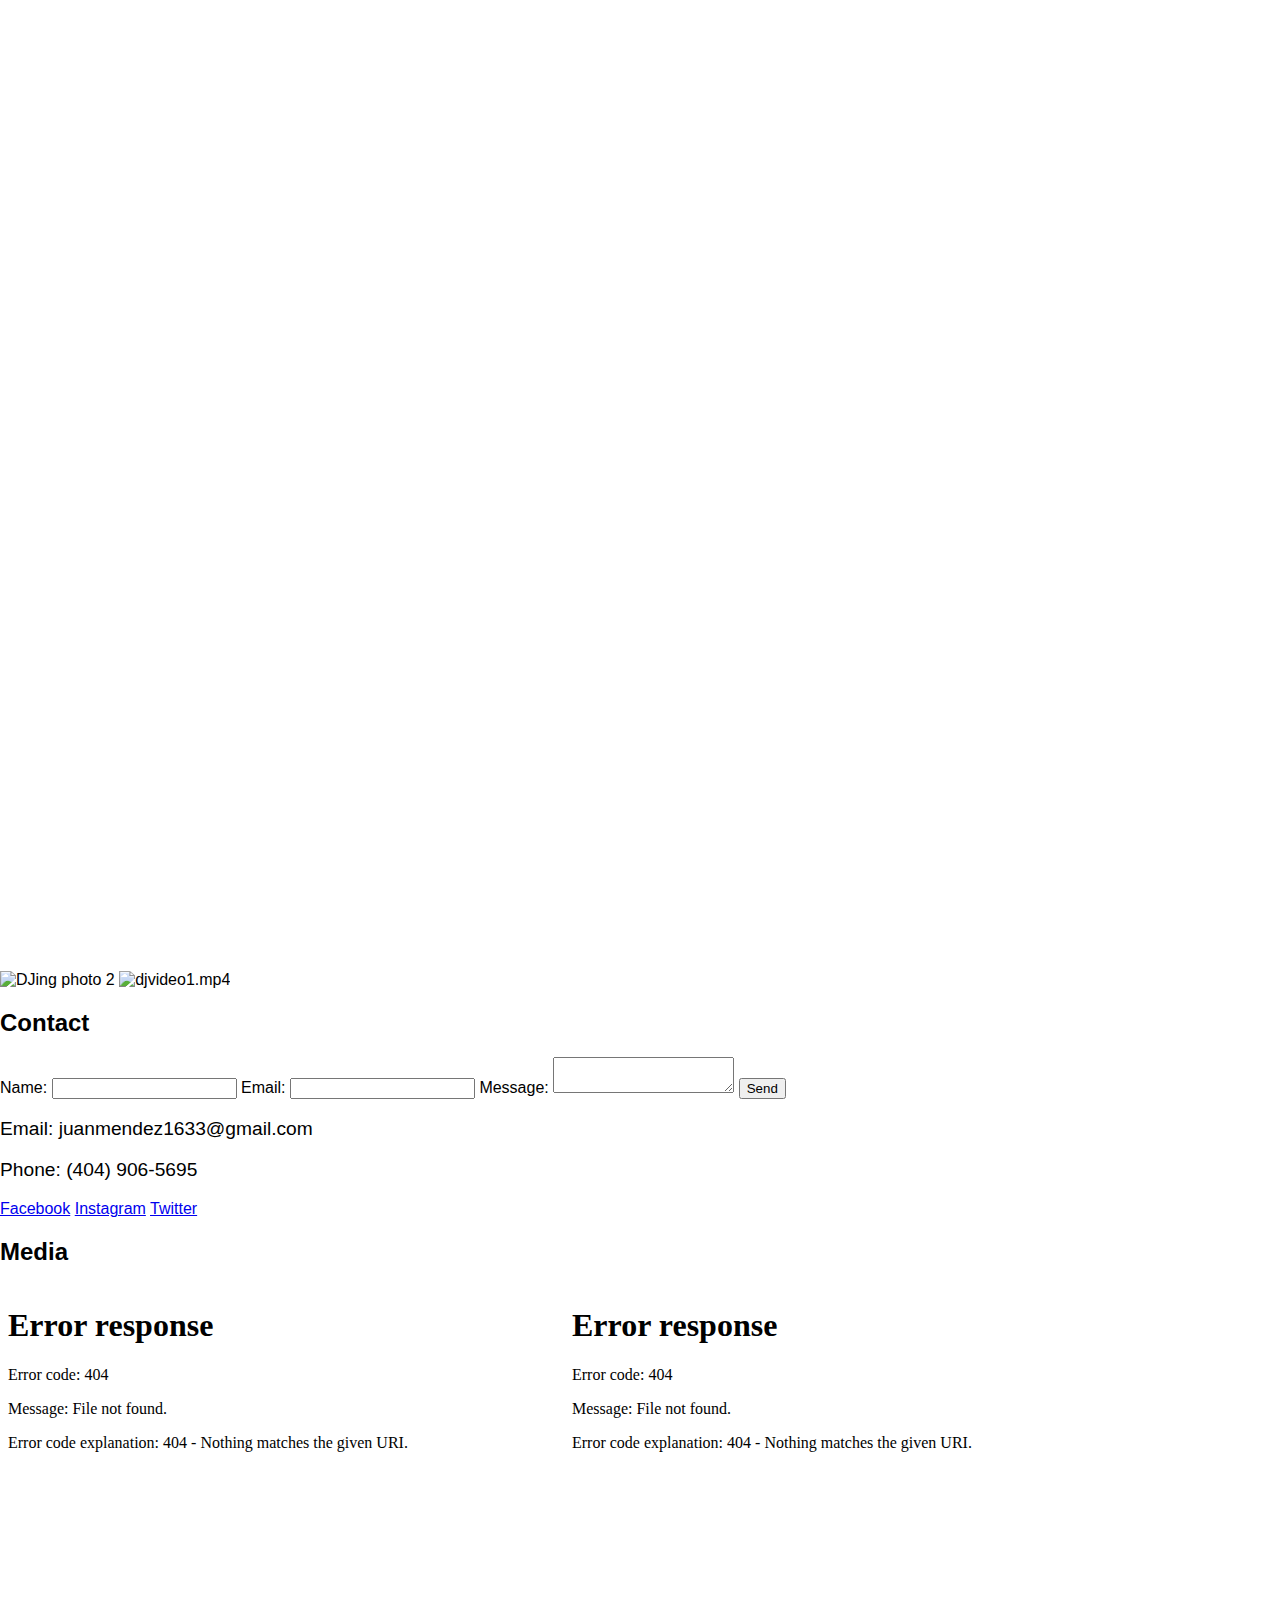
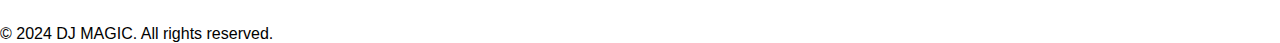
==== commit d3ab17c8: "Update index.html" ====
--- a/index.html
+++ b/index.html
@@ -7,8 +7,8 @@
     <link rel="stylesheet" href="styles.css">
 </head>
 <body>
-    <div class="BACKGROUND.jpg"></div>
-    <div class="content">
+    <div class="background.jpg"></div>
+    <div class="image">
     <header>
         <h1>DJ MAGIC</h1>
         <nav>
@@ -24,7 +24,7 @@
     <section id="home">
         <h2>Welcome</h2>
         <p>Welcome to the official website of DJ MAGIC. Servicing the North GA & Atlanta ares, additional fees for out of town bookings.</p>
-        <img src="BACKGROUND.jpg" alt="BACKGROUND.jpg">
+        <img src="background.jpg" alt="background.jpg">
     </section>
 
     <section id="gallery">
@@ -60,7 +60,7 @@
     <section id="media">
         <h2>Media</h2>
         <div class="videos">
-            <iframe width="560" height="315" src="https://youtu.be/XkI8w0H_OwA" frameborder="0" allow="accelerometer; autoplay; encrypted-media; gyroscope; picture-in-picture" allowfullscreen></iframe>
+            <iframe width="560" height="315" src="djvideo1 (2).mp4" frameborder="0" allow="accelerometer; autoplay; encrypted-media; gyroscope; picture-in-picture" allowfullscreen></iframe>
             <iframe width="560" height="315" src="djvideo1.mp4" frameborder="0" allow="accelerometer; autoplay; encrypted-media; gyroscope; picture-in-picture" allowfullscreen></iframe>
         </div>
     </section>
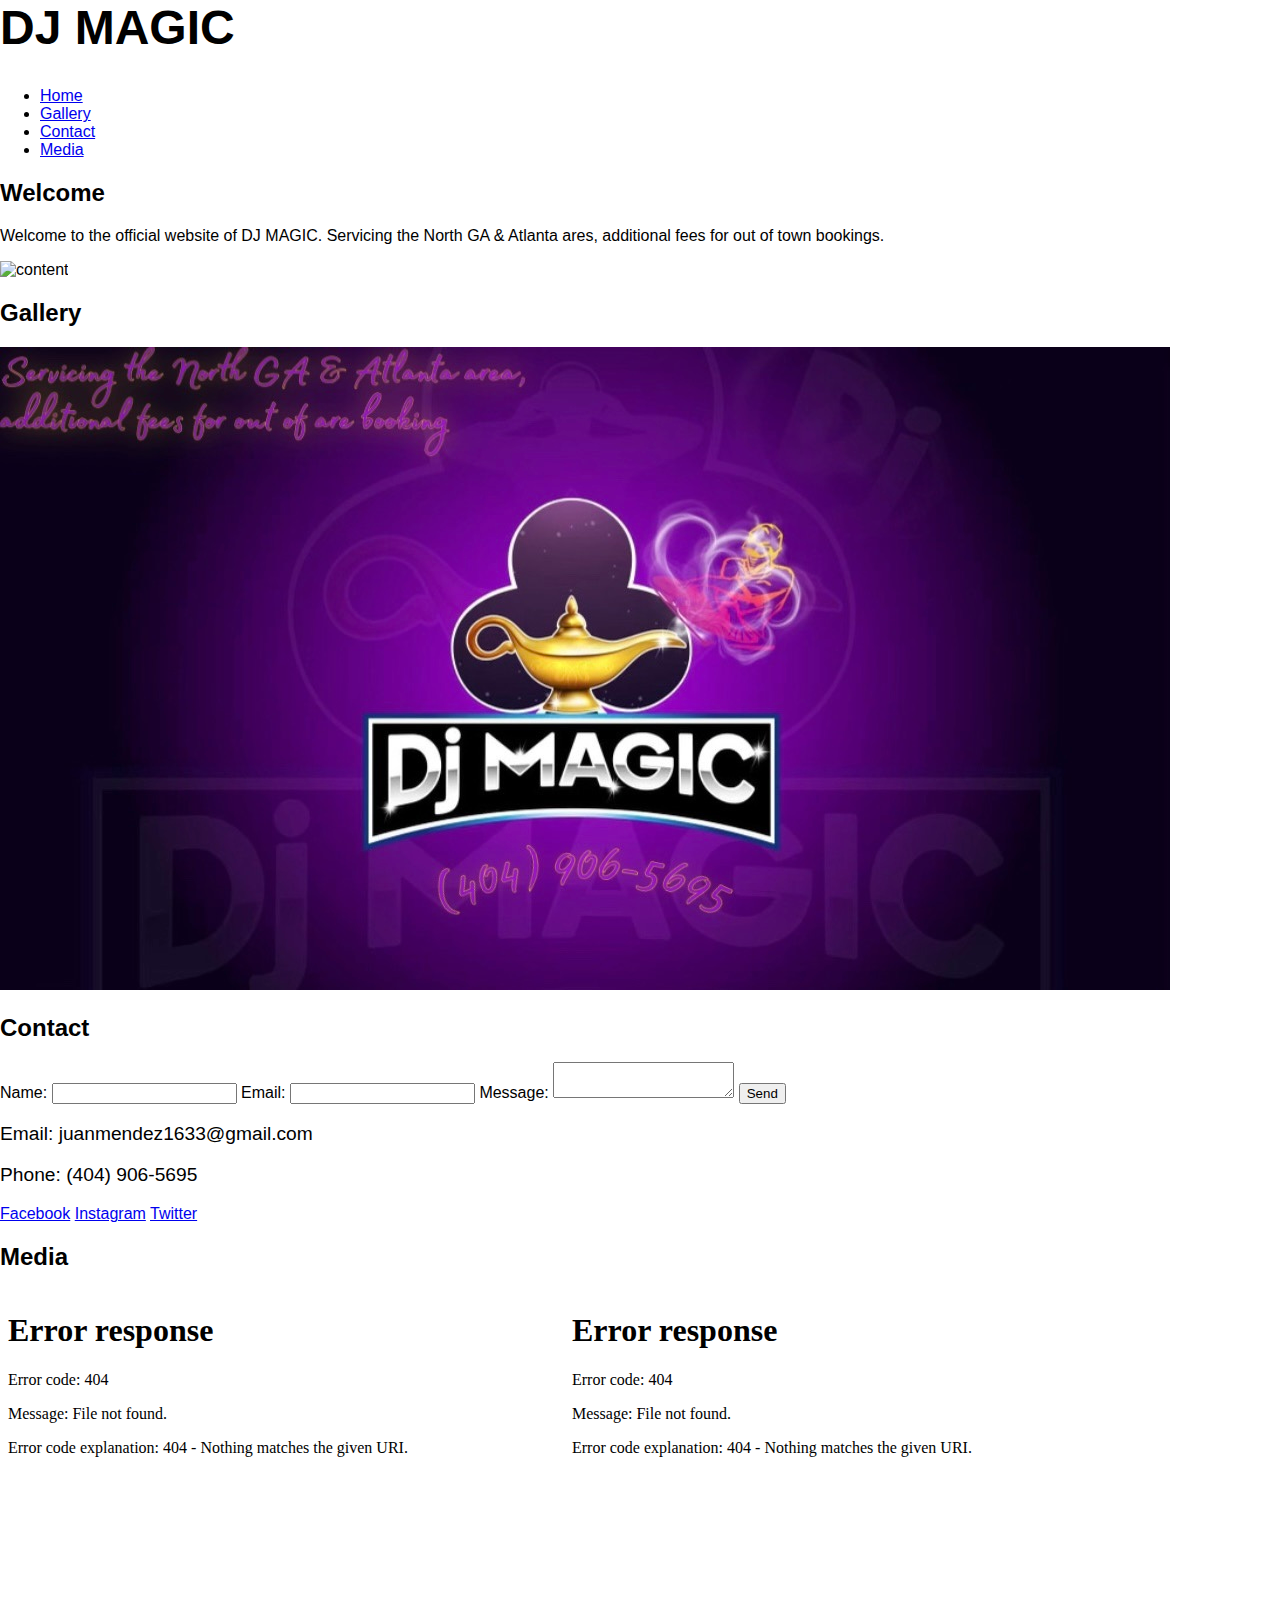
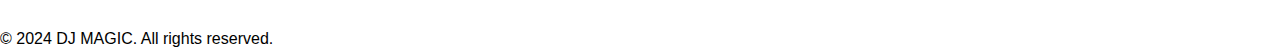
==== commit ca341726: "Update index.html" ====
--- a/index.html
+++ b/index.html
@@ -24,17 +24,14 @@
     <section id="home">
         <h2>Welcome</h2>
         <p>Welcome to the official website of DJ MAGIC. Servicing the North GA & Atlanta ares, additional fees for out of town bookings.</p>
-        <img src="background.jpg" alt="background.jpg">
+        <img src="background.jpg" alt="content">
     </section>
 
     <section id="gallery">
         <h2>Gallery</h2>
         <div class="gallery">
-            <img src="dj1.jpg" alt="DJing photo 1">
-            <img src="djvideo1.mp4" alt="DJing photo 2">
-            <img src="djvideo1.mp4" alt="djvideo1.mp4">
-            <!-- Add more photos as needed -->
-        </div>
+            <img src="BACKGROUND.jpg" alt="DJing photo 1">
+            </div>
     </section>
 
     <section id="contact">
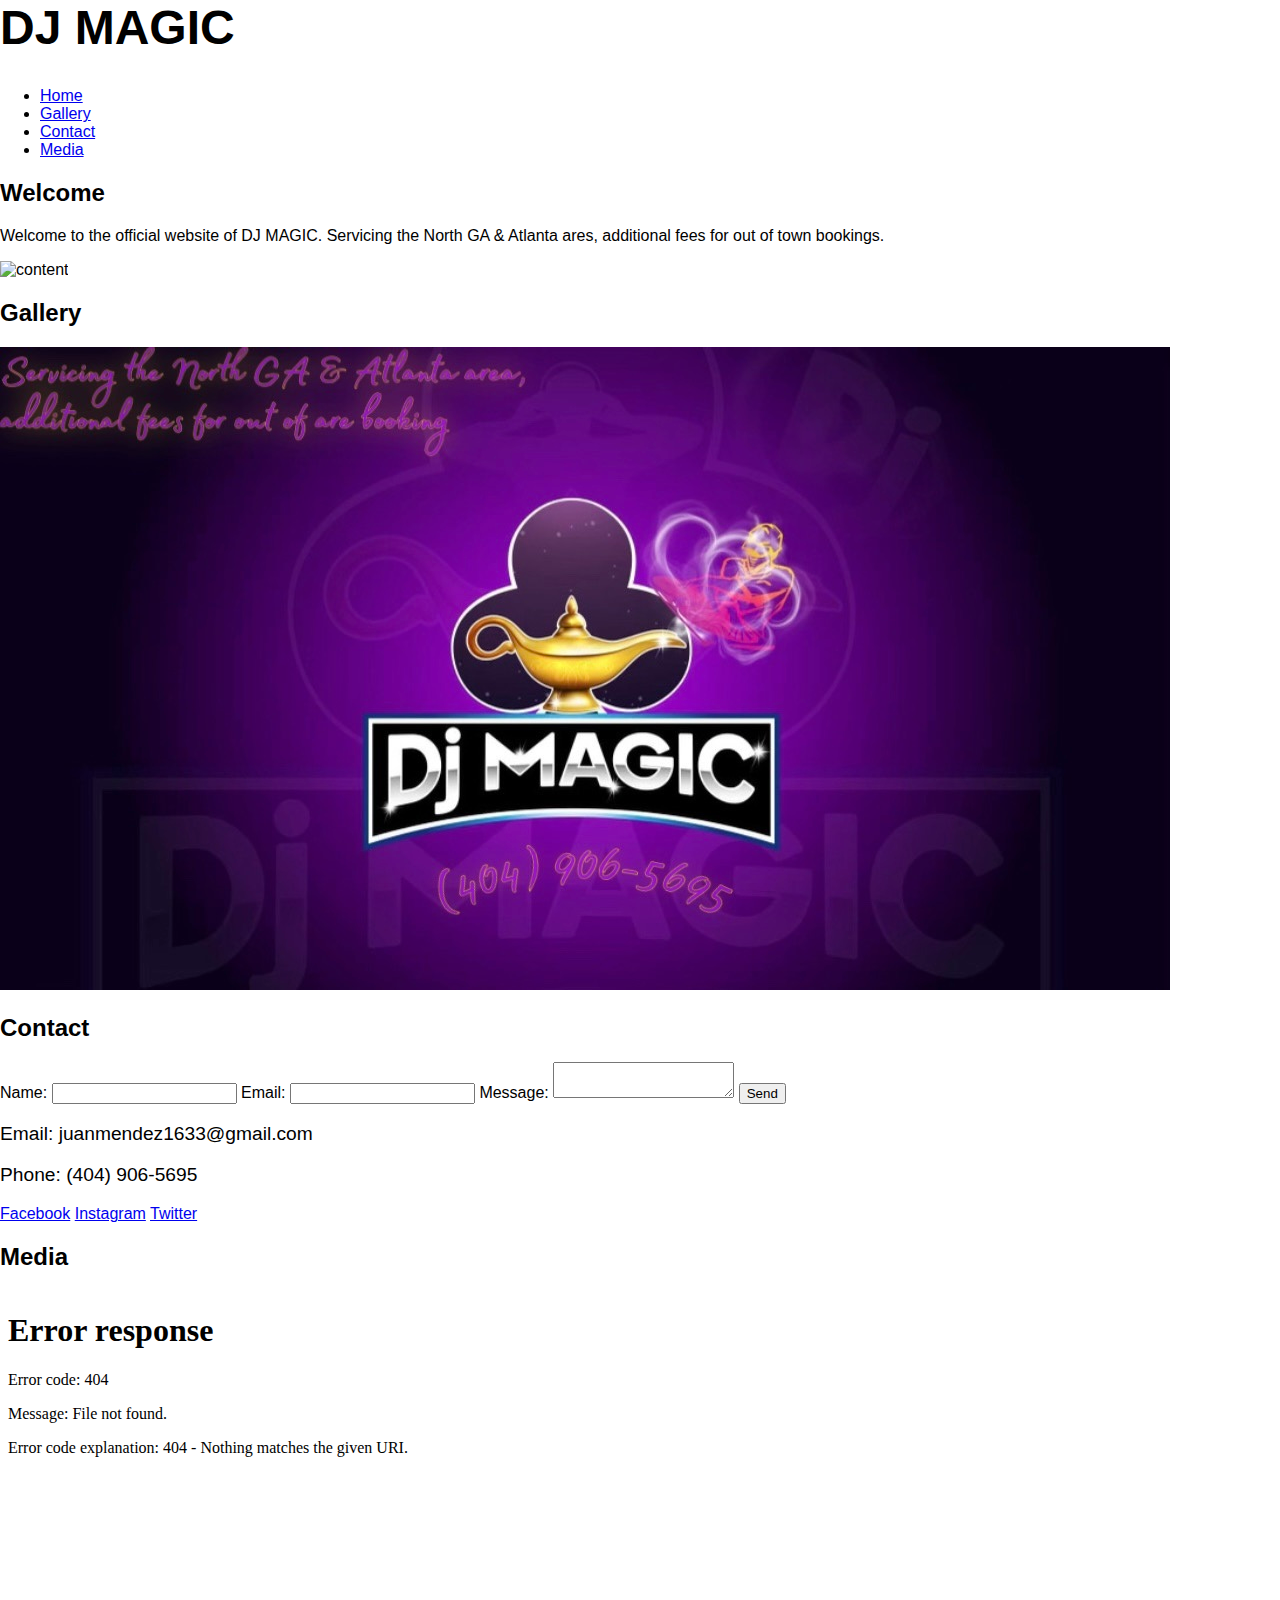
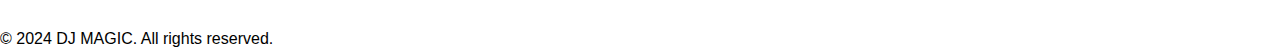
==== commit ea5a4fa7: "Update index.html" ====
--- a/index.html
+++ b/index.html
@@ -58,7 +58,6 @@
         <h2>Media</h2>
         <div class="videos">
             <iframe width="560" height="315" src="djvideo1 (2).mp4" frameborder="0" allow="accelerometer; autoplay; encrypted-media; gyroscope; picture-in-picture" allowfullscreen></iframe>
-            <iframe width="560" height="315" src="djvideo1.mp4" frameborder="0" allow="accelerometer; autoplay; encrypted-media; gyroscope; picture-in-picture" allowfullscreen></iframe>
         </div>
     </section>
 
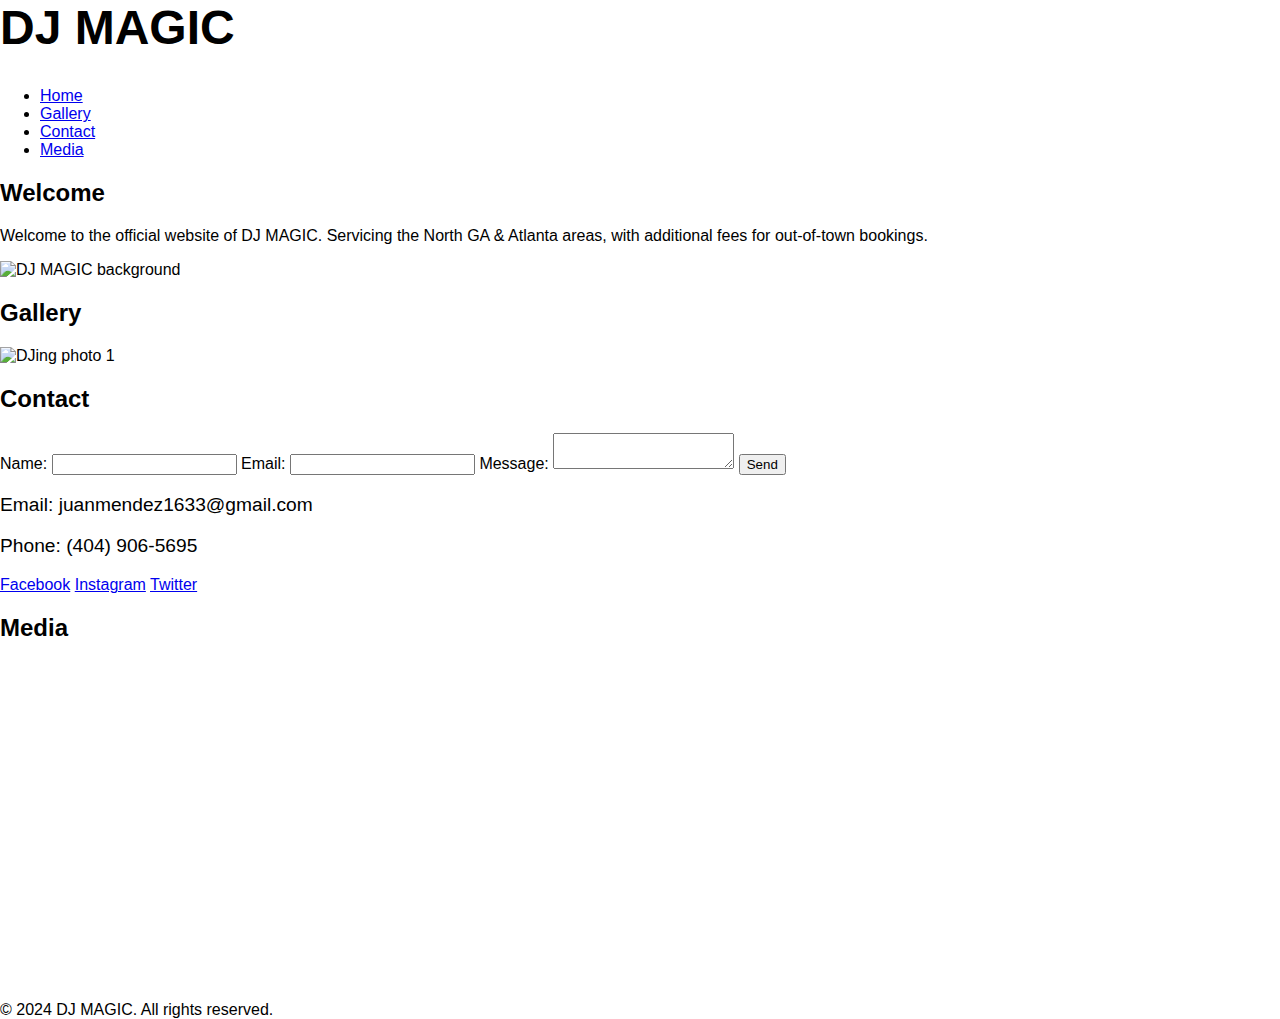
==== commit 4732d3a1: "Update index.html" ====
--- a/index.html
+++ b/index.html
@@ -6,9 +6,7 @@
     <title>DJ MAGIC</title>
     <link rel="stylesheet" href="styles.css">
 </head>
-<body>
-    <div class="background.jpg"></div>
-    <div class="image">
+<body class="background">
     <header>
         <h1>DJ MAGIC</h1>
         <nav>
@@ -23,15 +21,16 @@
 
     <section id="home">
         <h2>Welcome</h2>
-        <p>Welcome to the official website of DJ MAGIC. Servicing the North GA & Atlanta ares, additional fees for out of town bookings.</p>
-        <img src="background.jpg" alt="content">
+        <p>Welcome to the official website of DJ MAGIC. Servicing the North GA & Atlanta areas, with additional fees for out-of-town bookings.</p>
+        <img src="background.jpg" alt="DJ MAGIC background">
     </section>
 
     <section id="gallery">
         <h2>Gallery</h2>
         <div class="gallery">
-            <img src="BACKGROUND.jpg" alt="DJing photo 1">
-            </div>
+            <img src="background.jpg" alt="DJing photo 1">
+            <!-- Add more images as needed -->
+        </div>
     </section>
 
     <section id="contact">
@@ -49,7 +48,7 @@
         <p>Phone: (404) 906-5695</p>
         <div class="social-media">
             <a href="your-facebook-url">Facebook</a>
-            <a href=https://www.instagram.com/djmagic54/>Instagram</a>
+            <a href="https://www.instagram.com/djmagic54/">Instagram</a>
             <a href="your-twitter-url">Twitter</a>
         </div>
     </section>
@@ -57,7 +56,8 @@
     <section id="media">
         <h2>Media</h2>
         <div class="videos">
-            <iframe width="560" height="315" src="djvideo1 (2).mp4" frameborder="0" allow="accelerometer; autoplay; encrypted-media; gyroscope; picture-in-picture" allowfullscreen></iframe>
+            <iframe width="560" height="315" src="https://www.youtube.com/embed/your-video-id" frameborder="0" allow="accelerometer; autoplay; encrypted-media; gyroscope; picture-in-picture" allowfullscreen></iframe>
+            <!-- Add more video embeds as needed -->
         </div>
     </section>
 
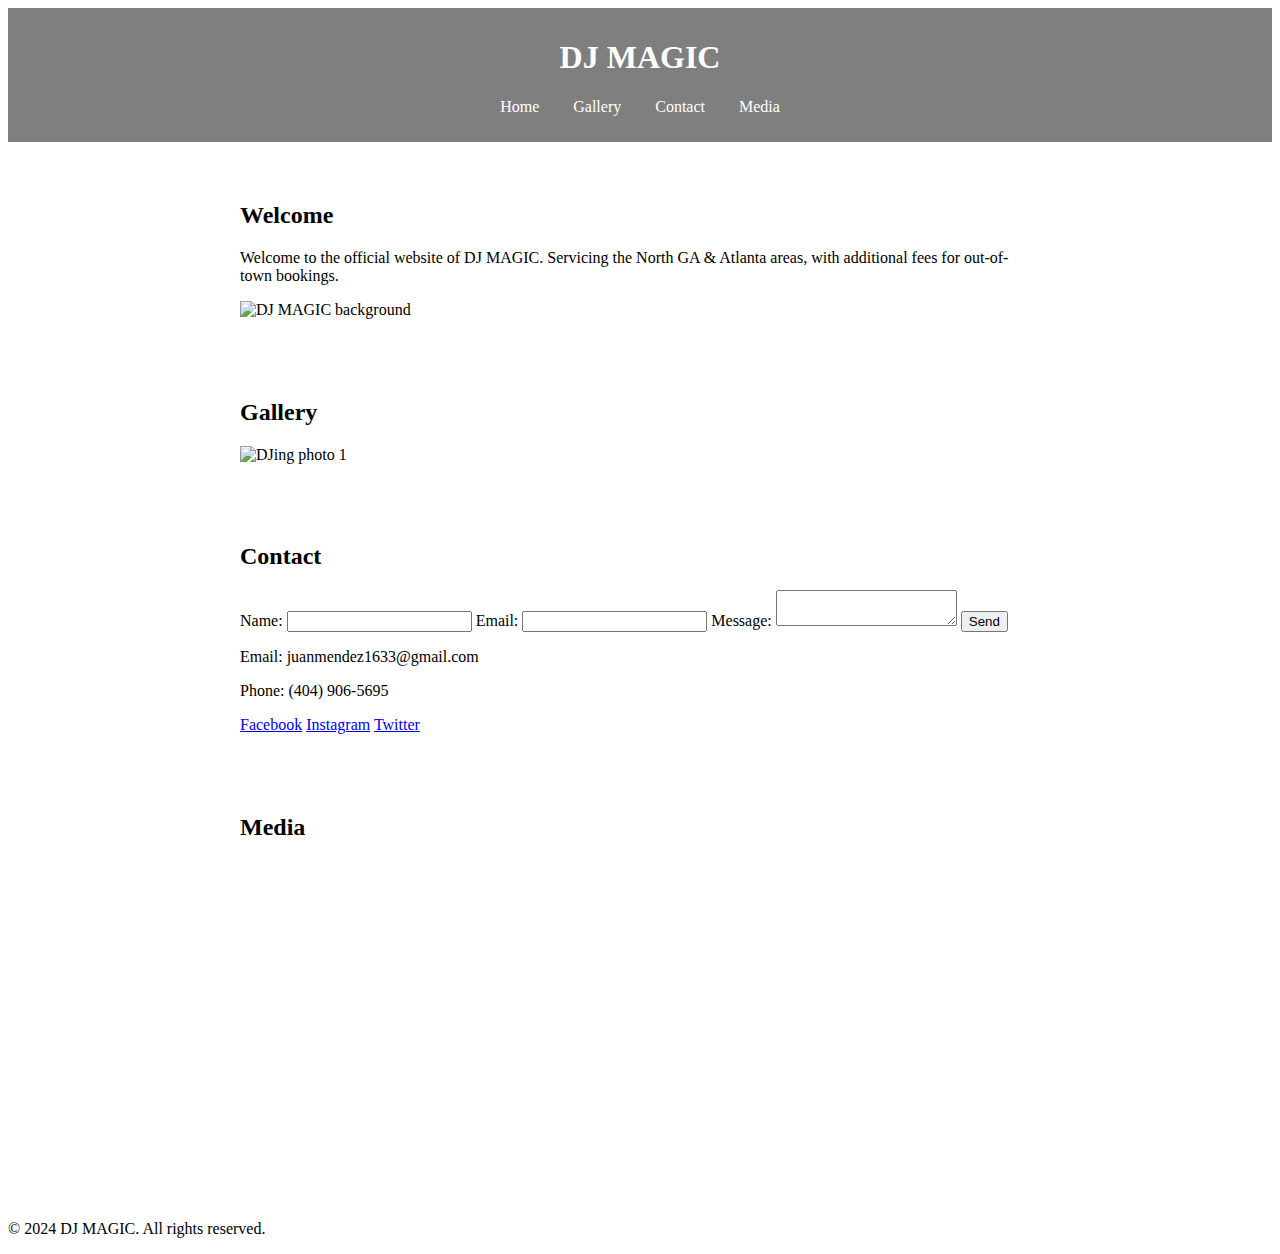
==== commit a1d783f4: "Update index.html" ====
--- a/index.html
+++ b/index.html
@@ -6,7 +6,7 @@
     <title>DJ MAGIC</title>
     <link rel="stylesheet" href="styles.css">
 </head>
-<body class="background">
+<body class="BACKGROUND.jpg">
     <header>
         <h1>DJ MAGIC</h1>
         <nav>
--- a/styles.css
+++ b/styles.css
@@ -1,63 +1,43 @@
-body, html {
+body.background {
+    background-image: url('background.jpg');
+    background-size: cover;
+    background-position: center;
+    background-repeat: no-repeat;
     margin: 0;
-    padding: 0;
-    height: 100%;
     font-family: Arial, sans-serif;
 }
 
-.background-image {
-    position: fixed;
-    top: 0;
-    left: 0;
-    width: 100%;
-    height: 100%;
-    background-image: url('background.jpg');
-    background-size: cover;
-    background-position: center;
-    z-index: -1;
+header {
+    background: rgba(0, 0, 0, 0.5); /* Semi-transparent background */
+    color: white;
+    padding: 10px 0;
+    text-align: center;
 }
 
-.content {
-    color: white;
-    text-align: center;
-    padding: 20px;
-}
-
-header h1 {
-    font-size: 3em;
-    margin-top: 0;
-}
-
-section {
-    margin: 20px 0;
-}
-
-.gallery-images {
-    display: flex;
-    justify-content: center;
-    gap: 10px;
-}
-
-.gallery-images img {
-    width: 30%;
-    border: 2px solid white;
-}
-
-#contact p, #social-media ul {
-    font-size: 1.2em;
-}
-
-#social-media ul {
+header nav ul {
     list-style: none;
     padding: 0;
 }
 
-#social-media ul li {
+header nav ul li {
     display: inline;
-    margin: 0 10px;
+    margin: 0 15px;
 }
 
-#videos video {
-    width: 45%;
-    margin: 10px;
+header nav ul li a {
+    color: white;
+    text-decoration: none;
 }
+
+section {
+    background: rgba(255, 255, 255, 0.8); /* Semi-transparent background for sections */
+    margin: 20px auto;
+    padding: 20px;
+    max-width: 800px;
+    border-radius: 10px;
+}
+
+.gallery img {
+    width: 100%;
+    height: auto;
+    border-radius:
